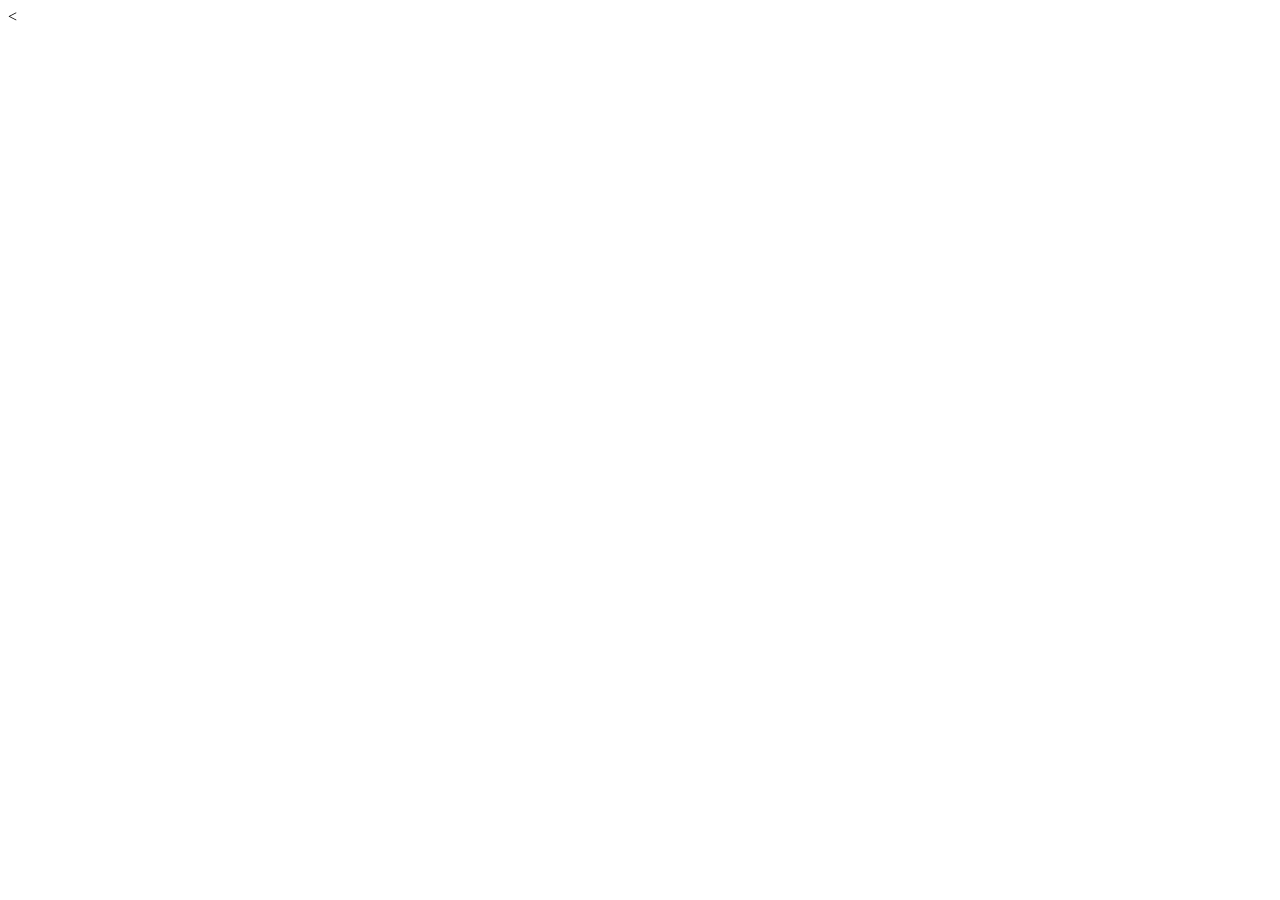
==== index.html @ f6101efd "project structure setup" ====
<!DOCTYPE html>
<html lang="en">
<head>
    <meta charset="UTF-8">
    <meta name="viewport" content="width=device-width, initial-scale=1.0">
    <title>Document</title>
</head>
<body>

    <

</body>
</html>
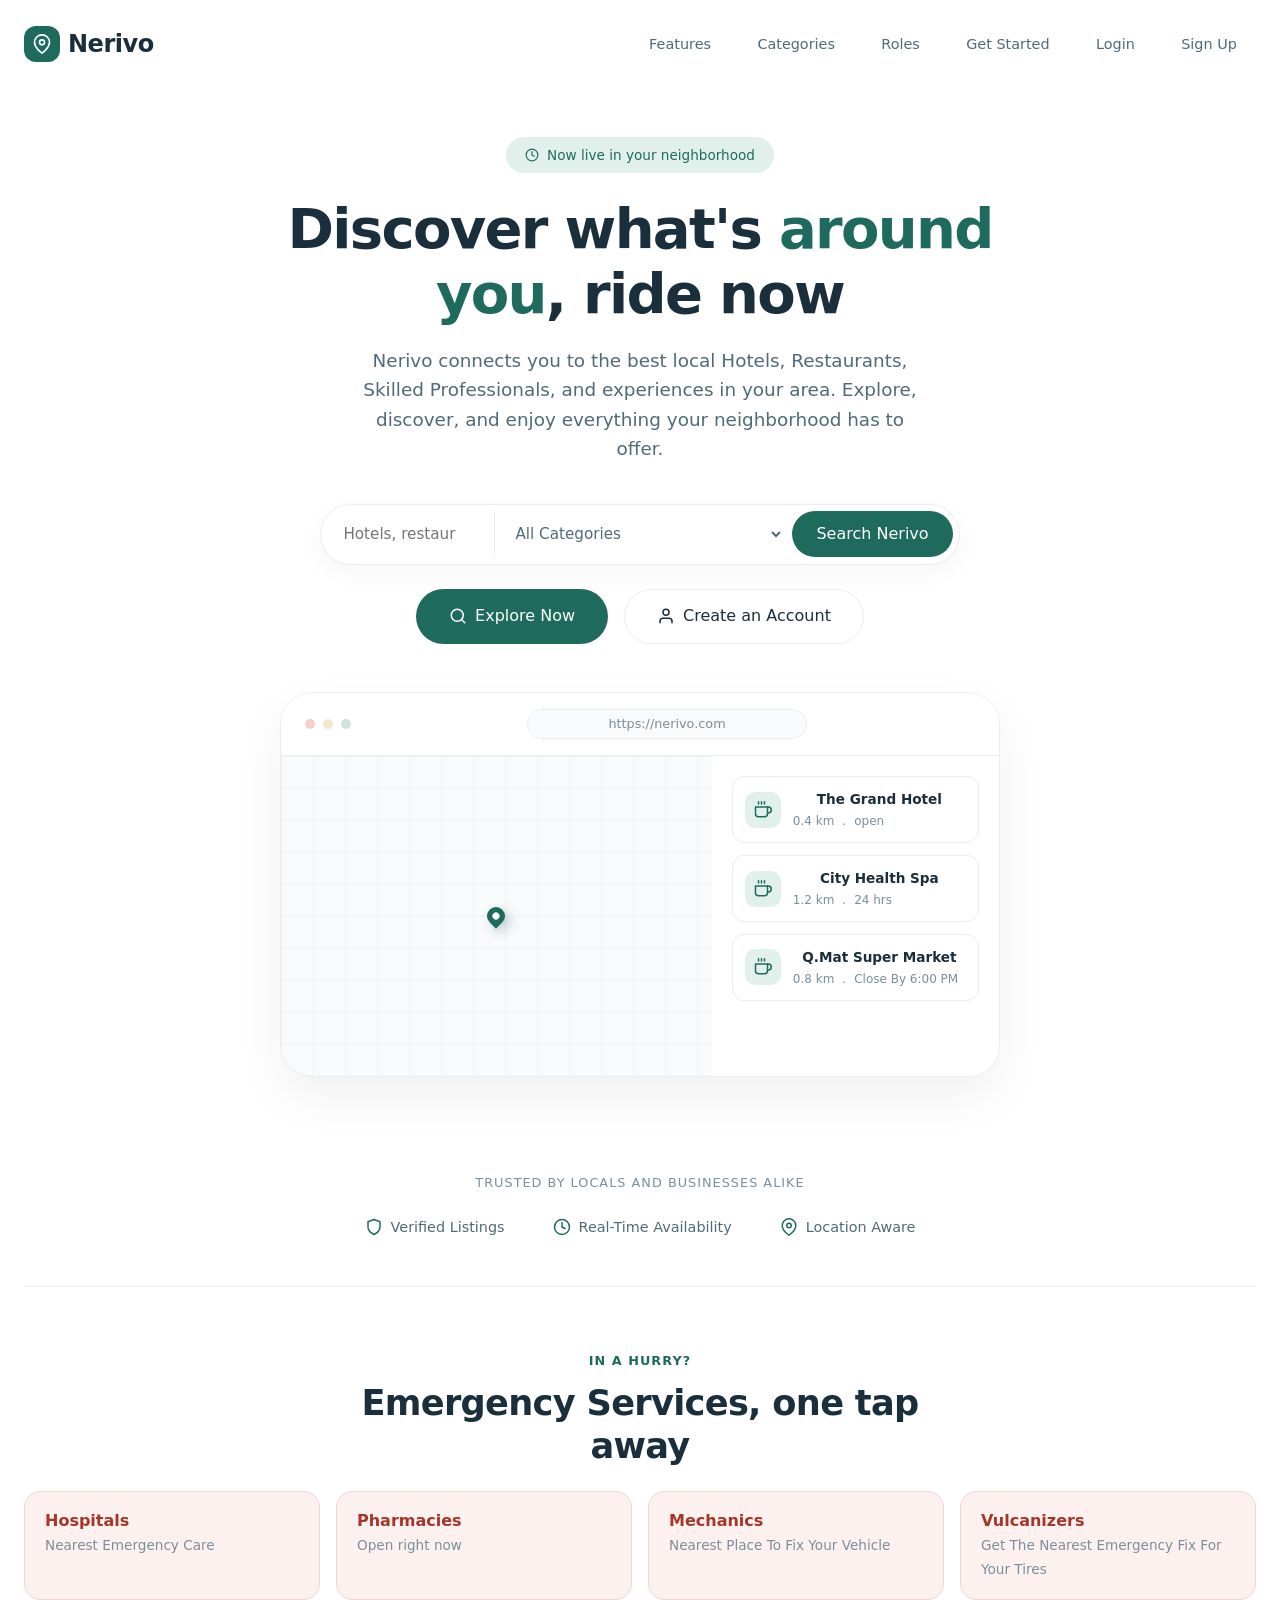
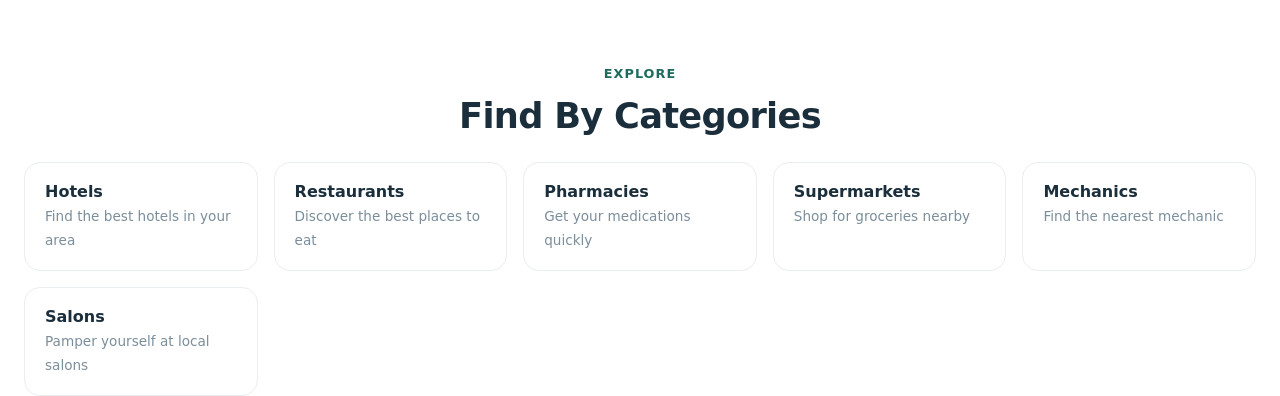
==== commit cba39670: "hero index html added" ====
--- a/index.html
+++ b/index.html
@@ -3,11 +3,334 @@
 <head>
     <meta charset="UTF-8">
     <meta name="viewport" content="width=device-width, initial-scale=1.0">
-    <title>Document</title>
+    <title>Nerivo-Home</title>
+    <link rel="stylesheet" href="./css/base.css">
+<link rel="stylesheet" href="./css/customer.css">
 </head>
 <body>
 
-    <
+<a href="#main-content" class="skip-link">Skip to main content</a>
+
+    <!-- navigation which has: logo, features, roles, get started, login/ signUp-->
+
+<div class="app-wrapper">
+
+    <!-- === header ===== -->
+<header class="top-bar">
+    <div class="brand">
+        
+        <div class="brand-icon" aria-hidden="true">
+            <svg width="20" height="20" viewBox="0 0 24 24" fill="none" stroke="currentColor" stroke-width="2"
+            stroke-linecap="round" stroke-linejoin="round">
+            <path d="M21 10c0 7-9 13-9 13s-9-6-9-13a9 9 0 0 1 18 0z"></path>
+            <circle cx="12" cy="10" r="3"></circle>
+          </svg>
+        </div>
+        <div class="brand-text" aria-label="Company name">Nerivo</div>
+    </div>
+
+
+    <nav class="nav-links" aria-label="Main navigation">
+            <a href="#features" class="nav-link">Features</a>
+            <a href="#categories" class="nav-link">Categories</a>
+            <a href="#roles" class="nav-link">Roles</a>
+            <a href="#cta" class="nav-link">Get Started</a>
+            <a href="#login" class="nav-link">Login</a>
+            <a href="#register" class="nav-link">Sign Up</a>
+    </nav>
+</header>
+
+<main id="main-content">
+
+    <!--===== this hero: it contains ==== -->
+<section class="hero" aria-label="Main hero section">
+    <div class="hero-content">
+        <div class="hero-badge">
+            <!-- there will be svg icon here -->
+             <svg width="14" height="14" viewBox="0 0 24 24" fill="none" stroke="currentColor" stroke-width="2"
+              stroke-linecap="round" stroke-linejoin="round" aria-hidden="true">
+              <circle cx="12" cy="12" r="10"></circle>
+              <path d="M12 6v6l4 2"></path>
+            </svg>
+
+            Now live in your neighborhood
+        </div>
+
+        <h1 id="hero-heading" class="hero-title">
+            Discover what's <span class="highlight">around you</span>, ride now
+        </h1>
+
+        <p class="hero-subtitle">
+            Nerivo connects you to the best local Hotels, Restaurants, Skilled Professionals, and experiences in your area. Explore, discover, and enjoy everything your neighborhood has to offer.
+        </p>
+
+        <form action="" class="search-bar" role="search" aria-label="search nearby places">
+          <label for="search-input" class="sr-only">What are you looking for?</label>
+            <input type="search" id="q" placeholder="Hotels, restaurants, Mechanics..." aria-label="Search for places">
+            <label for="category" class="sr-only">Category</label>
+            <select id="cat" name="category" aria-label="Select a category">
+                <option value="">All Categories</option>
+                <option value="hotels">Hotels</option>
+                <option value="restaurants">Restaurants</option>
+                <option value="pharmacies">Pharmacies</option>
+                <option value="supermarkets">Supermarkets</option>
+                <option value="Mechanics">Mechanics/ Vulcanizers</option>
+                <option value="salon">Salons</option>
+<option value="Electricians">Electricians</option>
+<option value="Plumbers">Plumbers</option>
+<option value="AC-Technicians">AC Technicians</option>
+<option value="Generator-Technicians">Generator Technicians</option>
+<option value="Phone-Computer-Technicians">Phone & Computer Technicians</option>
+<option value="Tilers">Tilers</option>
+<option value="Cleaners-Services">Cleaners Services</option>
+            </select>
+            <button type="submit">Search Nerivo</button>
+        </form>
+
+        <div class="hero-actions">
+            <a href="#" class="btn-hero primary">
+
+                <!-- svg icon -->
+<svg width="18" height="18" viewBox="0 0 24 24" fill="none" stroke="currentColor" stroke-width="2"
+                stroke-linecap="round" stroke-linejoin="round" aria-hidden="true">
+                <circle cx="11" cy="11" r="8"></circle>
+                <line x1="21" y1="21" x2="16.65" y2="16.65"></line>
+              </svg>
+
+                 Explore Now
+            </a>
+
+            <a href="register.html" class="btn-hero secondary">
+
+                <!-- svg icon -->
+<svg width="18" height="18" viewBox="0 0 24 24" fill="none" stroke="currentColor" stroke-width="2"
+                stroke-linecap="round" stroke-linejoin="round" aria-hidden="true">
+                <path d="M20 21v-2a4 4 0 0 0-4-4H8a4 4 0 0 0-4 4v2"></path>
+                <circle cx="12" cy="7" r="4"></circle>
+              </svg>
+
+                 Create an Account
+            </a>
+        </div>
+
+        <!-- hero preview -->
+
+        <div class="hero-preview" aria-label="App Preview showing map and results">
+
+<div class="preview-header">
+    <span class="preview-dot red"></span>
+    <span class="preview-dot yellow"></span>
+    <span class="preview-dot green"></span>
+    <span class="preview-url">https://nerivo.com</span>
+</div>
+
+<div class="preview-body">
+
+    <div class="preview-map" role="img" aria-label="Map showing nearby places">
+
+        <div class="pin" aria-label="Selected location"></div>
+    </div>
+
+    <div class="preview-list">
+
+        <div class="preview-card">
+
+            <div class="preview-card-icon">
+                <!-- svg icon -->
+                 <svg viewBox="0 0 24 24" fill="none" stroke="currentColor" stroke-width="2" stroke-linecap="round"
+                    stroke-linejoin="round">
+                    <path d="M18 8h1a4 4 0 0 1 0 8h-1"></path>
+                    <path d="M2 8h16v9a4 4 0 0 1-4 4H6a4 4 0 0 1-4-4V8z"></path>
+                    <line x1="6" y1="1" x2="6" y2="4"></line>
+                    <line x1="10" y1="1" x2="10" y2="4"></line>
+                    <line x1="14" y1="1" x2="14" y2="4"></line>
+                  </svg>
+
+                
+            </div>
+
+            <div class="preview-card-text">
+                <div class="preview-card-title">The Grand Hotel</div>
+                <div class="preview-card-meta">
+                    <span>0.4 km</span>
+                    <span>.</span>
+                    <span>open</span>
+                </div>
+            </div>
+        </div>
+        <div class="preview-card">
+
+            <div class="preview-card-icon">
+                <!-- svg icon -->
+                 <svg viewBox="0 0 24 24" fill="none" stroke="currentColor" stroke-width="2" stroke-linecap="round"
+                    stroke-linejoin="round">
+                    <path d="M18 8h1a4 4 0 0 1 0 8h-1"></path>
+                    <path d="M2 8h16v9a4 4 0 0 1-4 4H6a4 4 0 0 1-4-4V8z"></path>
+                    <line x1="6" y1="1" x2="6" y2="4"></line>
+                    <line x1="10" y1="1" x2="10" y2="4"></line>
+                    <line x1="14" y1="1" x2="14" y2="4"></line>
+                  </svg>
+
+                
+            </div>
+
+            <div class="preview-card-text">
+                <div class="preview-card-title">City Health Spa</div>
+                <div class="preview-card-meta">
+                    <span>1.2 km</span>
+                    <span>.</span>
+                    <span>24 hrs</span>
+                </div>
+            </div>
+        </div>
+        <div class="preview-card">
+
+            <div class="preview-card-icon">
+                <!-- svg icon -->
+                 <svg viewBox="0 0 24 24" fill="none" stroke="currentColor" stroke-width="2" stroke-linecap="round"
+                    stroke-linejoin="round">
+                    <path d="M18 8h1a4 4 0 0 1 0 8h-1"></path>
+                    <path d="M2 8h16v9a4 4 0 0 1-4 4H6a4 4 0 0 1-4-4V8z"></path>
+                    <line x1="6" y1="1" x2="6" y2="4"></line>
+                    <line x1="10" y1="1" x2="10" y2="4"></line>
+                    <line x1="14" y1="1" x2="14" y2="4"></line>
+                  </svg>
+
+                
+            </div>
+
+            <div class="preview-card-text">
+                <div class="preview-card-title">Q.Mat Super Market</div>
+                <div class="preview-card-meta">
+                    <span>0.8 km</span>
+                    <span>.</span>
+                    <span>Close By 6:00 PM</span>
+                </div>
+            </div>
+        </div>
+    </div>
+</div>
+</div>
+</section>
+
+
+
+    <!-- this line contains: the guarantee from the app to the user-->
+
+<section class="trust-bar" aria-label="Trust indicators">
+
+    <p class="trust-label">Trusted by Locals and Businesses alike</p>
+
+    <div class="trust-items">
+        <div class="trust-item">
+            <!-- svg here -->
+<svg width="18" height="18" viewBox="0 0 24 24" fill="none" stroke="currentColor" stroke-width="2"
+              stroke-linecap="round" stroke-linejoin="round" aria-hidden="true">
+              <path d="M12 22s8-4 8-10V5l-8-3-8 3v7c0 6 8 10 8 10z"></path>
+            </svg>
+
+            Verified Listings
+        </div>
+    <div class="trust-item">
+        <!-- svg here -->
+<svg width="18" height="18" viewBox="0 0 24 24" fill="none" stroke="currentColor" stroke-width="2"
+              stroke-linecap="round" stroke-linejoin="round" aria-hidden="true">
+              <circle cx="12" cy="12" r="10"></circle>
+              <polyline points="12 6 12 12 16 14"></polyline>
+            </svg>
+
+         Real-Time Availability
+    </div>
+    <div class="trust-item">
+        <!-- svg here -->
+<svg width="18" height="18" viewBox="0 0 24 24" fill="none" stroke="currentColor" stroke-width="2"
+              stroke-linecap="round" stroke-linejoin="round" aria-hidden="true">
+              <path d="M21 10c0 7-9 13-9 13s-9-6-9-13a9 9 0 0 1 18 0z"></path>
+              <circle cx="12" cy="10" r="3"></circle>
+            </svg>
+
+         Location Aware
+    </div>
+
+    </div>
+</section>
+
+<section class="quick" aria-labeledby="emag-heading">
+
+<div class="section-header" style="margin-bottom: 1.5rem;">
+   <p class="section-eyebrow">In a hurry?</p>
+    <h2 class="section-title" id="emag-heading">Emergency Services, one tap away</h2>
+
+</div>
+<div class="tiles">
+<a href="#" class="tile urgent">
+    <strong>Hospitals</strong> <span>Nearest Emergency Care</span>
+</a>
+<a href="#" class="tile urgent">
+    <strong>Pharmacies</strong> <span>Open right now</span>
+</a>
+
+<a href="#" class="tile urgent">
+    <strong>Mechanics</strong> <span>Nearest Place To Fix Your Vehicle</span>
+</a>
+
+<a href="#" class="tile urgent">
+    <strong>Vulcanizers</strong> <span>Get The Nearest Emergency Fix For Your Tires</span>
+</a>
+</div>
+
+</section>
+
+<section class="quick" id="Categories" aria-labeledby="cat-heading">
+
+    <div class="section-header" style="margin-bottom: 1.5rem;">
+        <p class="section-eyebrow">Explore</p>
+        <h2 class="section-title" id="cat-heading">Find By Categories</h2>
+    </div>
+
+    <div class="tiles">
+        
+        <a href="#" class="tile">
+            <strong>Hotels</strong> <span>Find the best hotels in your area</span>
+        </a>
+        <a href="#" class="tile">
+            <strong>Restaurants</strong> <span>Discover the best places to eat</span>
+        </a>
+
+        <a href="#" class="tile">
+            <strong>Pharmacies</strong> <span>Get your medications quickly</span>
+        </a>
+
+        <a href="#" class="tile">
+            <strong>Supermarkets</strong> <span>Shop for groceries nearby</span>
+        </a>
+
+        <a href="#" class="tile">
+            <strong>Mechanics</strong> <span>Find the nearest mechanic</span>
+        </a>
+
+        <a href="#" class="tile">
+            <strong>Salons</strong> <span>Pamper yourself at local salons</span>
+        </a>
+    </div>
+</section>
+
+    <!-- the nextsection of this app contains all the features  -->
+
+    <!-- the next section contains who the app is for -->
+
+    <!-- the next section contains the news letter signup -->
+
+<!-- the next section contains the footer -->
+
+</main>
+
+
+</div>
+
+
+
+
 
 </body>
 </html>
--- a/css/base.css
+++ b/css/base.css
@@ -0,0 +1,225 @@
+/* ---------- DESIGN TOKENS ---------- */
+:root {
+  --bg: #ffffff;
+  --surface: #f9fafb;
+  --surface-elevated: #ffffff;
+  --border-light: #e9eef2;
+  --text-primary: #1a2e3b;
+  --text-secondary: #4f6b7a;
+  --text-muted: #7b8e9b;
+  --accent: #1e6b5e;
+  --accent-soft: #e2f0ec;
+  --accent-hover: #155a4e;
+  --accent-very-soft: #f0f7f5;
+  --focus-ring: #1e6b5e;
+  --shadow-sm: 0 4px 12px rgba(0, 0, 0, 0.02), 0 1px 3px rgba(0, 0, 0, 0.03);
+  --shadow-md: 0 8px 24px rgba(0, 0, 0, 0.04);
+  --shadow-lg: 0 20px 48px rgba(0, 0, 0, 0.06);
+  --radius-md: 16px;
+  --radius-lg: 24px;
+  --radius-xl: 32px;
+  --radius-pill: 40px;
+  --font-sans: 'Inter', system-ui, -apple-system, BlinkMacSystemFont, 'Segoe UI', Roboto, Helvetica, Arial, sans-serif;
+  --transition: 0.2s ease;
+}
+
+* {
+  margin: 0;
+  padding: 0;
+  box-sizing: border-box;
+}
+
+html {
+  scroll-behavior: smooth;
+}
+
+body {
+  font-family: var(--font-sans);
+  background: var(--bg);
+  color: var(--text-primary);
+  line-height: 1.5;
+  -webkit-font-smoothing: antialiased;
+}
+
+.app-wrapper {
+  max-width: 1280px;
+  margin: 0 auto;
+  padding: 0 1.5rem;
+}
+
+.skip-link {
+  position: absolute;
+  top: -100px;
+  left: 1rem;
+  background: var(--accent);
+  color: white;
+  padding: 0.75rem 1.5rem;
+  border-radius: var(--radius-pill);
+  font-weight: 500;
+  z-index: 100;
+  transition: top 0.2s;
+}
+.skip-link:focus {
+  top: 1rem;
+}
+
+/* ---------- HEADER ---------- */
+.top-bar {
+  display: flex;
+  align-items: center;
+  justify-content: space-between;
+  flex-wrap: wrap;
+  gap: 1rem;
+  padding: 1.5rem 0;
+  position: relative;
+  z-index: 10;
+}
+
+.brand {
+  display: flex;
+  align-items: center;
+  gap: 0.5rem;
+}
+
+.brand-icon {
+  width: 36px;
+  height: 36px;
+  background: var(--accent);
+  border-radius: 12px;
+  display: flex;
+  align-items: center;
+  justify-content: center;
+  color: white;
+}
+
+.brand-text {
+  font-size: 1.5rem;
+  font-weight: 600;
+  letter-spacing: -0.02em;
+  color: var(--text-primary);
+}
+
+.nav-links {
+  display: flex;
+  align-items: center;
+  gap: 0.5rem;
+}
+
+@media (max-width: 600px) {
+  .nav-links .nav-link { display: none; }
+}
+
+.nav-link {
+  padding: 0.6rem 1.2rem;
+  border-radius: var(--radius-pill);
+  font-size: 0.9rem;
+  font-weight: 500;
+  color: var(--text-secondary);
+  text-decoration: none;
+  transition: var(--transition);
+}
+
+.nav-link:hover {
+  background: var(--surface);
+  color: var(--text-primary);
+}
+
+.btn-nav {
+  padding: 0.6rem 1.4rem;
+  border-radius: var(--radius-pill);
+  font-size: 0.9rem;
+  font-weight: 500;
+  border: 1px solid var(--border-light);
+  background: var(--surface-elevated);
+  color: var(--text-primary);
+  text-decoration: none;
+  transition: var(--transition);
+  cursor: pointer;
+  font-family: inherit;
+}
+
+.btn-nav.primary {
+  background: var(--accent);
+  border-color: var(--accent);
+  color: white;
+}
+
+.btn-nav.primary:hover {
+  background: var(--accent-hover);
+}
+
+/* ---------- FOOTER ---------- */
+.footer {
+  padding: 3rem 0 2rem;
+  border-top: 1px solid var(--border-light);
+}
+
+.footer-content {
+  display: flex;
+  justify-content: space-between;
+  align-items: center;
+  flex-wrap: wrap;
+  gap: 1.5rem;
+}
+
+.footer-brand {
+  display: flex;
+  align-items: center;
+  gap: 0.5rem;
+}
+
+.footer-brand .brand-icon {
+  width: 28px;
+  height: 28px;
+  border-radius: 9px;
+}
+
+.footer-brand .brand-icon svg {
+  width: 16px;
+  height: 16px;
+}
+
+.footer-brand .brand-text {
+  font-size: 1.1rem;
+}
+
+.footer-links {
+  display: flex;
+  gap: 1.5rem;
+  flex-wrap: wrap;
+}
+
+.footer-link {
+  font-size: 0.85rem;
+  color: var(--text-muted);
+  text-decoration: none;
+  transition: var(--transition);
+}
+
+.footer-link:hover {
+  color: var(--text-primary);
+}
+
+.footer-copy {
+  font-size: 0.8rem;
+  color: var(--text-muted);
+}
+
+/* ---------- ACCESSIBILITY ---------- */
+:focus-visible {
+  outline: 2px solid var(--focus-ring);
+  outline-offset: 2px;
+  border-radius: 4px;
+}
+
+.sr-only {
+  position: absolute;
+  width: 1px;
+  height: 1px;
+  padding: 0;
+  margin: -1px;
+  overflow: hidden;
+  clip: rect(0, 0, 0, 0);
+  white-space: nowrap;
+  border: 0;
+}
--- a/css/customer.css
+++ b/css/customer.css
@@ -0,0 +1,583 @@
+/* ---------- HERO ---------- */
+.hero {
+  padding: 3rem 0 4rem;
+  text-align: center;
+  position: relative;
+  overflow: hidden;
+}
+
+.hero-content {
+  max-width: 720px;
+  margin: 0 auto;
+}
+
+.hero-badge {
+  display: inline-flex;
+  align-items: center;
+  gap: 0.5rem;
+  background: var(--accent-soft);
+  color: var(--accent);
+  padding: 0.5rem 1.2rem;
+  border-radius: var(--radius-pill);
+  font-size: 0.85rem;
+  font-weight: 500;
+  margin-bottom: 1.5rem;
+}
+
+.hero-badge svg {
+  flex-shrink: 0;
+}
+
+.hero-title {
+  font-size: clamp(2.2rem, 5vw, 3.5rem);
+  font-weight: 700;
+  line-height: 1.15;
+  letter-spacing: -0.03em;
+  color: var(--text-primary);
+  margin-bottom: 1.25rem;
+}
+
+.hero-title .highlight {
+  color: var(--accent);
+  position: relative;
+}
+
+.hero-subtitle {
+  font-size: 1.15rem;
+  color: var(--text-secondary);
+  max-width: 560px;
+  margin: 0 auto 2.5rem;
+  line-height: 1.6;
+}
+
+.hero-actions {
+  display: flex;
+  gap: 1rem;
+  justify-content: center;
+  flex-wrap: wrap;
+  margin-bottom: 3rem;
+}
+
+.btn-hero {
+  padding: 0.9rem 2rem;
+  border-radius: var(--radius-pill);
+  font-size: 1rem;
+  font-weight: 500;
+  text-decoration: none;
+  transition: var(--transition);
+  cursor: pointer;
+  font-family: inherit;
+  display: inline-flex;
+  align-items: center;
+  gap: 0.5rem;
+  border: 1px solid transparent;
+}
+
+.btn-hero.primary {
+  background: var(--accent);
+  color: white;
+}
+
+.btn-hero.primary:hover {
+  background: var(--accent-hover);
+  transform: translateY(-1px);
+  box-shadow: 0 8px 20px rgba(30, 107, 94, 0.2);
+}
+
+.btn-hero.secondary {
+  background: var(--surface-elevated);
+  color: var(--text-primary);
+  border-color: var(--border-light);
+}
+
+.btn-hero.secondary:hover {
+  border-color: var(--accent-soft);
+  background: var(--surface);
+}
+
+/* hero preview card */
+.hero-preview {
+  max-width: 960px;
+  margin: 0 auto;
+  background: var(--surface);
+  border-radius: var(--radius-xl);
+  border: 1px solid var(--border-light);
+  box-shadow: var(--shadow-lg);
+  overflow: hidden;
+  position: relative;
+}
+
+.preview-header {
+  display: flex;
+  align-items: center;
+  gap: 0.5rem;
+  padding: 1rem 1.5rem;
+  background: var(--surface-elevated);
+  border-bottom: 1px solid var(--border-light);
+}
+
+.preview-dot {
+  width: 10px;
+  height: 10px;
+  border-radius: 50%;
+}
+
+.preview-dot.red { background: #f5d0cc; }
+.preview-dot.yellow { background: #f5e6cc; }
+.preview-dot.green { background: #cde3dc; }
+
+.preview-url {
+  flex: 1;
+  text-align: center;
+  font-size: 0.8rem;
+  color: var(--text-muted);
+  background: var(--surface);
+  padding: 0.3rem 1rem;
+  border-radius: var(--radius-pill);
+  border: 1px solid var(--border-light);
+  max-width: 280px;
+  margin: 0 auto;
+}
+
+.preview-body {
+  display: grid;
+  grid-template-columns: 1.2fr 0.8fr;
+  min-height: 320px;
+}
+
+@media (max-width: 700px) {
+  .preview-body {
+    grid-template-columns: 1fr;
+  }
+}
+
+.preview-map {
+  background: linear-gradient(145deg, #eef3f0 0%, #e2eae6 100%);
+  background-image: 
+    linear-gradient(rgba(30, 107, 94, 0.05) 1px, transparent 1px),
+    linear-gradient(90deg, rgba(30, 107, 94, 0.05) 1px, transparent 1px);
+  background-size: 32px 32px;
+  display: flex;
+  align-items: center;
+  justify-content: center;
+  position: relative;
+  min-height: 280px;
+}
+
+.preview-map .pin {
+  background: var(--accent);
+  width: 18px;
+  height: 18px;
+  border-radius: 50% 50% 50% 0;
+  transform: rotate(-45deg);
+  box-shadow: 0 6px 12px rgba(30, 107, 94, 0.3);
+  position: relative;
+}
+
+.preview-map .pin::after {
+  content: '';
+  display: block;
+  width: 7px;
+  height: 7px;
+  background: white;
+  border-radius: 50%;
+  position: absolute;
+  top: 50%;
+  left: 50%;
+  transform: translate(-50%, -50%);
+}
+
+.preview-list {
+  padding: 1.25rem;
+  display: flex;
+  flex-direction: column;
+  gap: 0.75rem;
+  background: var(--surface-elevated);
+}
+
+.preview-card {
+  display: flex;
+  gap: 0.75rem;
+  align-items: center;
+  padding: 0.75rem;
+  border-radius: 12px;
+  border: 1px solid var(--border-light);
+  background: var(--surface-elevated);
+}
+
+.preview-card-icon {
+  width: 36px;
+  height: 36px;
+  border-radius: 10px;
+  background: var(--accent-soft);
+  display: flex;
+  align-items: center;
+  justify-content: center;
+  color: var(--accent);
+  flex-shrink: 0;
+}
+
+.preview-card-icon svg {
+  width: 18px;
+  height: 18px;
+}
+
+.preview-card-text {
+  flex: 1;
+  min-width: 0;
+}
+
+.preview-card-title {
+  font-size: 0.85rem;
+  font-weight: 600;
+  color: var(--text-primary);
+  white-space: nowrap;
+  overflow: hidden;
+  text-overflow: ellipsis;
+}
+
+.preview-card-meta {
+  font-size: 0.75rem;
+  color: var(--text-muted);
+  display: flex;
+  gap: 0.5rem;
+  margin-top: 0.15rem;
+}
+
+.preview-card-meta span {
+  display: flex;
+  align-items: center;
+  gap: 0.2rem;
+}
+
+/* ---------- TRUST BAR ---------- */
+.trust-bar {
+  padding: 2rem 0 3rem;
+  border-bottom: 1px solid var(--border-light);
+}
+
+.trust-label {
+  text-align: center;
+  font-size: 0.8rem;
+  font-weight: 500;
+  text-transform: uppercase;
+  letter-spacing: 0.08em;
+  color: var(--text-muted);
+  margin-bottom: 1.5rem;
+}
+
+.trust-items {
+  display: flex;
+  justify-content: center;
+  align-items: center;
+  gap: 3rem;
+  flex-wrap: wrap;
+}
+
+.trust-item {
+  display: flex;
+  align-items: center;
+  gap: 0.5rem;
+  color: var(--text-secondary);
+  font-size: 0.9rem;
+  font-weight: 500;
+}
+
+.trust-item svg {
+  color: var(--accent);
+}
+
+/* ---------- FEATURES ---------- */
+.features {
+  padding: 5rem 0;
+}
+
+.section-header {
+  text-align: center;
+  max-width: 560px;
+  margin: 0 auto 3.5rem;
+}
+
+.section-eyebrow {
+  font-size: 0.8rem;
+  font-weight: 600;
+  text-transform: uppercase;
+  letter-spacing: 0.08em;
+  color: var(--accent);
+  margin-bottom: 0.75rem;
+}
+
+.section-title {
+  font-size: clamp(1.6rem, 3.5vw, 2.2rem);
+  font-weight: 700;
+  letter-spacing: -0.02em;
+  color: var(--text-primary);
+  margin-bottom: 1rem;
+  line-height: 1.2;
+}
+
+.section-subtitle {
+  font-size: 1rem;
+  color: var(--text-secondary);
+  line-height: 1.6;
+}
+
+.features-grid {
+  display: grid;
+  grid-template-columns: repeat(3, 1fr);
+  gap: 1.5rem;
+}
+
+@media (max-width: 900px) {
+  .features-grid {
+    grid-template-columns: 1fr;
+    max-width: 480px;
+    margin: 0 auto;
+  }
+}
+
+.feature-card {
+  background: var(--surface-elevated);
+  border: 1px solid var(--border-light);
+  border-radius: var(--radius-lg);
+  padding: 2rem;
+  transition: var(--transition);
+}
+
+.feature-card:hover {
+  border-color: var(--accent-soft);
+  box-shadow: var(--shadow-md);
+  transform: translateY(-2px);
+}
+
+.feature-icon {
+  width: 48px;
+  height: 48px;
+  border-radius: 14px;
+  background: var(--accent-soft);
+  display: flex;
+  align-items: center;
+  justify-content: center;
+  color: var(--accent);
+  margin-bottom: 1.25rem;
+}
+
+.feature-title {
+  font-size: 1.1rem;
+  font-weight: 600;
+  color: var(--text-primary);
+  margin-bottom: 0.5rem;
+}
+
+.feature-desc {
+  font-size: 0.9rem;
+  color: var(--text-secondary);
+  line-height: 1.6;
+}
+
+/* ---------- ROLES ---------- */
+.roles {
+  padding: 4rem 0 5rem;
+  background: var(--surface);
+  border-radius: var(--radius-xl);
+  margin-bottom: 5rem;
+}
+
+.roles-grid {
+  display: grid;
+  grid-template-columns: repeat(3, 1fr);
+  gap: 1.5rem;
+  max-width: 1000px;
+  margin: 0 auto;
+  padding: 0 1.5rem;
+}
+
+@media (max-width: 900px) {
+  .roles-grid {
+    grid-template-columns: 1fr;
+    max-width: 420px;
+  }
+}
+
+.role-card {
+  background: var(--surface-elevated);
+  border: 1px solid var(--border-light);
+  border-radius: var(--radius-lg);
+  padding: 2rem 1.75rem;
+  text-align: center;
+  transition: var(--transition);
+}
+
+.role-card:hover {
+  border-color: var(--accent-soft);
+  box-shadow: var(--shadow-sm);
+}
+
+.role-icon {
+  width: 56px;
+  height: 56px;
+  border-radius: 18px;
+  background: var(--accent-soft);
+  display: flex;
+  align-items: center;
+  justify-content: center;
+  color: var(--accent);
+  margin: 0 auto 1.25rem;
+}
+
+.role-title {
+  font-size: 1.1rem;
+  font-weight: 600;
+  color: var(--text-primary);
+  margin-bottom: 0.5rem;
+}
+
+.role-desc {
+  font-size: 0.9rem;
+  color: var(--text-secondary);
+  line-height: 1.6;
+  margin-bottom: 1.5rem;
+}
+
+.role-btn {
+  display: inline-flex;
+  align-items: center;
+  gap: 0.4rem;
+  padding: 0.7rem 1.4rem;
+  border-radius: var(--radius-pill);
+  font-size: 0.85rem;
+  font-weight: 500;
+  text-decoration: none;
+  border: 1px solid var(--border-light);
+  background: var(--surface-elevated);
+  color: var(--text-primary);
+  transition: var(--transition);
+  font-family: inherit;
+  cursor: pointer;
+}
+
+.role-btn:hover {
+  border-color: var(--accent-soft);
+  background: var(--surface);
+}
+
+.role-btn.primary {
+  background: var(--accent);
+  border-color: var(--accent);
+  color: white;
+}
+
+.role-btn.primary:hover {
+  background: var(--accent-hover);
+}
+
+/* ---------- CTA ---------- */
+.cta {
+  padding: 0 0 5rem;
+}
+
+.cta-box {
+  background: linear-gradient(135deg, #1a2e3b 0%, #1e3d3a 100%);
+  border-radius: var(--radius-xl);
+  padding: 3.5rem 2rem;
+  text-align: center;
+  color: white;
+  position: relative;
+  overflow: hidden;
+}
+
+.cta-box::before {
+  content: '';
+  position: absolute;
+  top: -50%;
+  right: -20%;
+  width: 400px;
+  height: 400px;
+  background: radial-gradient(circle, rgba(30, 107, 94, 0.3) 0%, transparent 70%);
+  border-radius: 50%;
+}
+
+.cta-title {
+  font-size: clamp(1.6rem, 3.5vw, 2.2rem);
+  font-weight: 700;
+  letter-spacing: -0.02em;
+  margin-bottom: 1rem;
+  position: relative;
+}
+
+.cta-subtitle {
+  font-size: 1rem;
+  color: rgba(255, 255, 255, 0.75);
+  max-width: 480px;
+  margin: 0 auto 2rem;
+  line-height: 1.6;
+  position: relative;
+}
+
+.cta-actions {
+  display: flex;
+  gap: 1rem;
+  justify-content: center;
+  flex-wrap: wrap;
+  position: relative;
+}
+
+.btn-cta {
+  padding: 0.9rem 2rem;
+  border-radius: var(--radius-pill);
+  font-size: 1rem;
+  font-weight: 500;
+  text-decoration: none;
+  transition: var(--transition);
+  cursor: pointer;
+  font-family: inherit;
+  display: inline-flex;
+  align-items: center;
+  gap: 0.5rem;
+  border: 1px solid transparent;
+}
+
+.btn-cta.primary {
+  background: white;
+  color: var(--text-primary);
+}
+
+.btn-cta.primary:hover {
+  background: var(--accent-soft);
+}
+
+.btn-cta.secondary {
+  background: transparent;
+  color: white;
+  border-color: rgba(255, 255, 255, 0.25);
+}
+
+.btn-cta.secondary:hover {
+  border-color: rgba(255, 255, 255, 0.5);
+  background: rgba(255, 255, 255, 0.05);
+}
+
+
+/* ---------- HOME ADDITIONS ---------- */
+.search-bar{display:flex;gap:.5rem;max-width:640px;margin:0 auto 1.5rem;padding:.4rem;background:var(--surface-elevated);border:1px solid var(--border-light);border-radius:var(--radius-pill);box-shadow:var(--shadow-md)}
+.search-bar input,.search-bar select{border:0;background:none;font:inherit;font-size:.95rem;padding:.7rem 1rem;color:var(--text-primary);min-width:0}
+.search-bar input{flex:1}
+.search-bar select{border-left:1px solid var(--border-light);color:var(--text-secondary)}
+.search-bar button{border:0;cursor:pointer;font:inherit;font-weight:500;padding:.7rem 1.5rem;border-radius:var(--radius-pill);background:var(--accent);color:#fff}
+.search-bar button:hover{background:var(--accent-hover)}
+@media(max-width:600px){.search-bar{flex-wrap:wrap;border-radius:var(--radius-lg)}.search-bar select{border-left:0}.search-bar button{width:100%}}
+.quick{padding:4rem 0 0}
+.tiles{display:grid;grid-template-columns:repeat(auto-fit,minmax(200px,1fr));gap:1rem}
+.tile{display:block;text-decoration:none;color:var(--text-primary);background:var(--surface-elevated);border:1px solid var(--border-light);border-radius:var(--radius-md);padding:1.1rem 1.25rem;transition:var(--transition)}
+.tile:hover{border-color:var(--accent);transform:translateY(-2px);box-shadow:var(--shadow-md)}
+.tile strong{display:block;font-weight:600}
+.tile span{font-size:.85rem;color:var(--text-muted)}
+.tile.urgent{background:#fdf1ef;border-color:#f3d5d0}
+.tile.urgent strong{color:#a5372a}
+.soon{display:inline-block;margin-left:.4rem;padding:.1rem .6rem;border-radius:var(--radius-pill);background:var(--accent-soft);color:var(--accent);font-size:.7rem;font-weight:600;vertical-align:middle}
+.steps{display:grid;grid-template-columns:repeat(3,1fr);gap:1.5rem;counter-reset:s}
+@media(max-width:900px){.steps{grid-template-columns:1fr}}
+.step{counter-increment:s;padding:1.5rem;border-left:2px solid var(--accent-soft)}
+.step::before{content:counter(s);display:grid;place-items:center;width:32px;height:32px;border-radius:50%;background:var(--accent);color:#fff;font-weight:600;margin-bottom:.75rem}
+.step h3{font-size:1.05rem;margin-bottom:.4rem}
+.step p{font-size:.9rem;color:var(--text-secondary)}
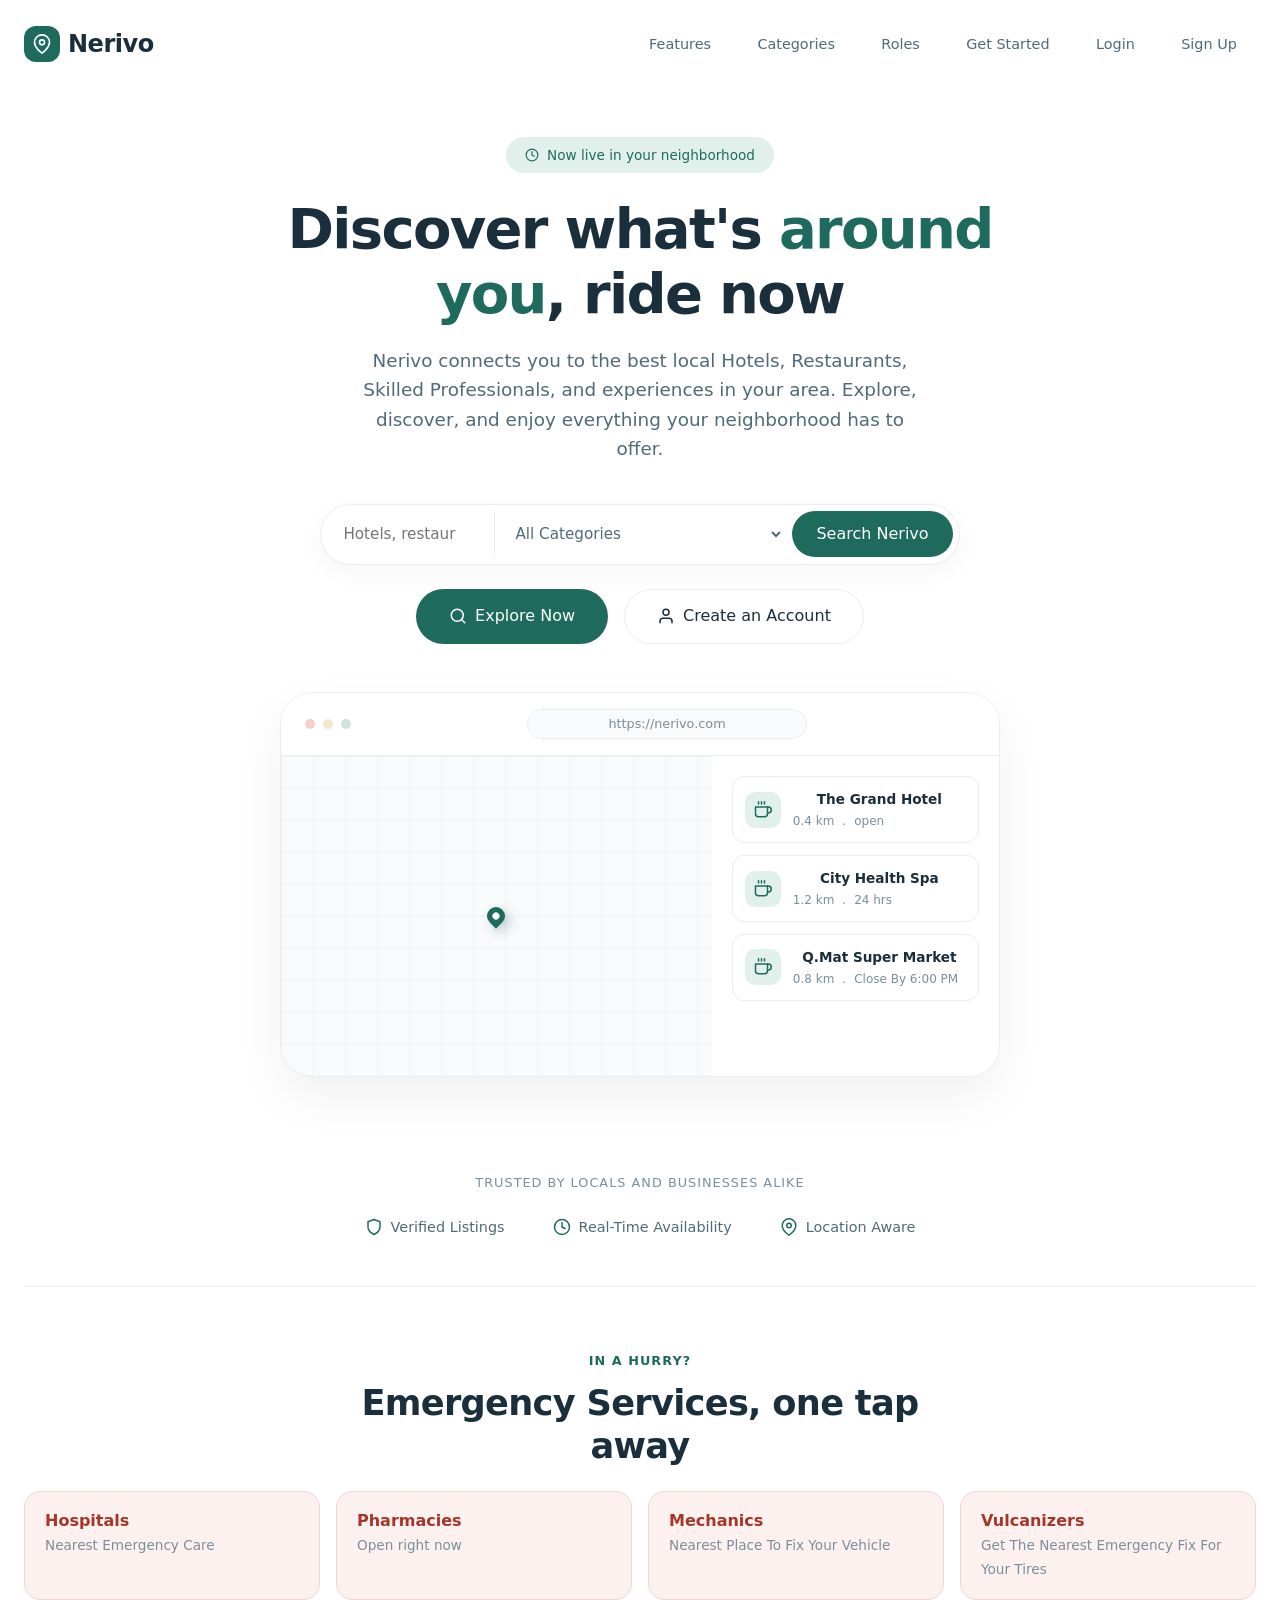
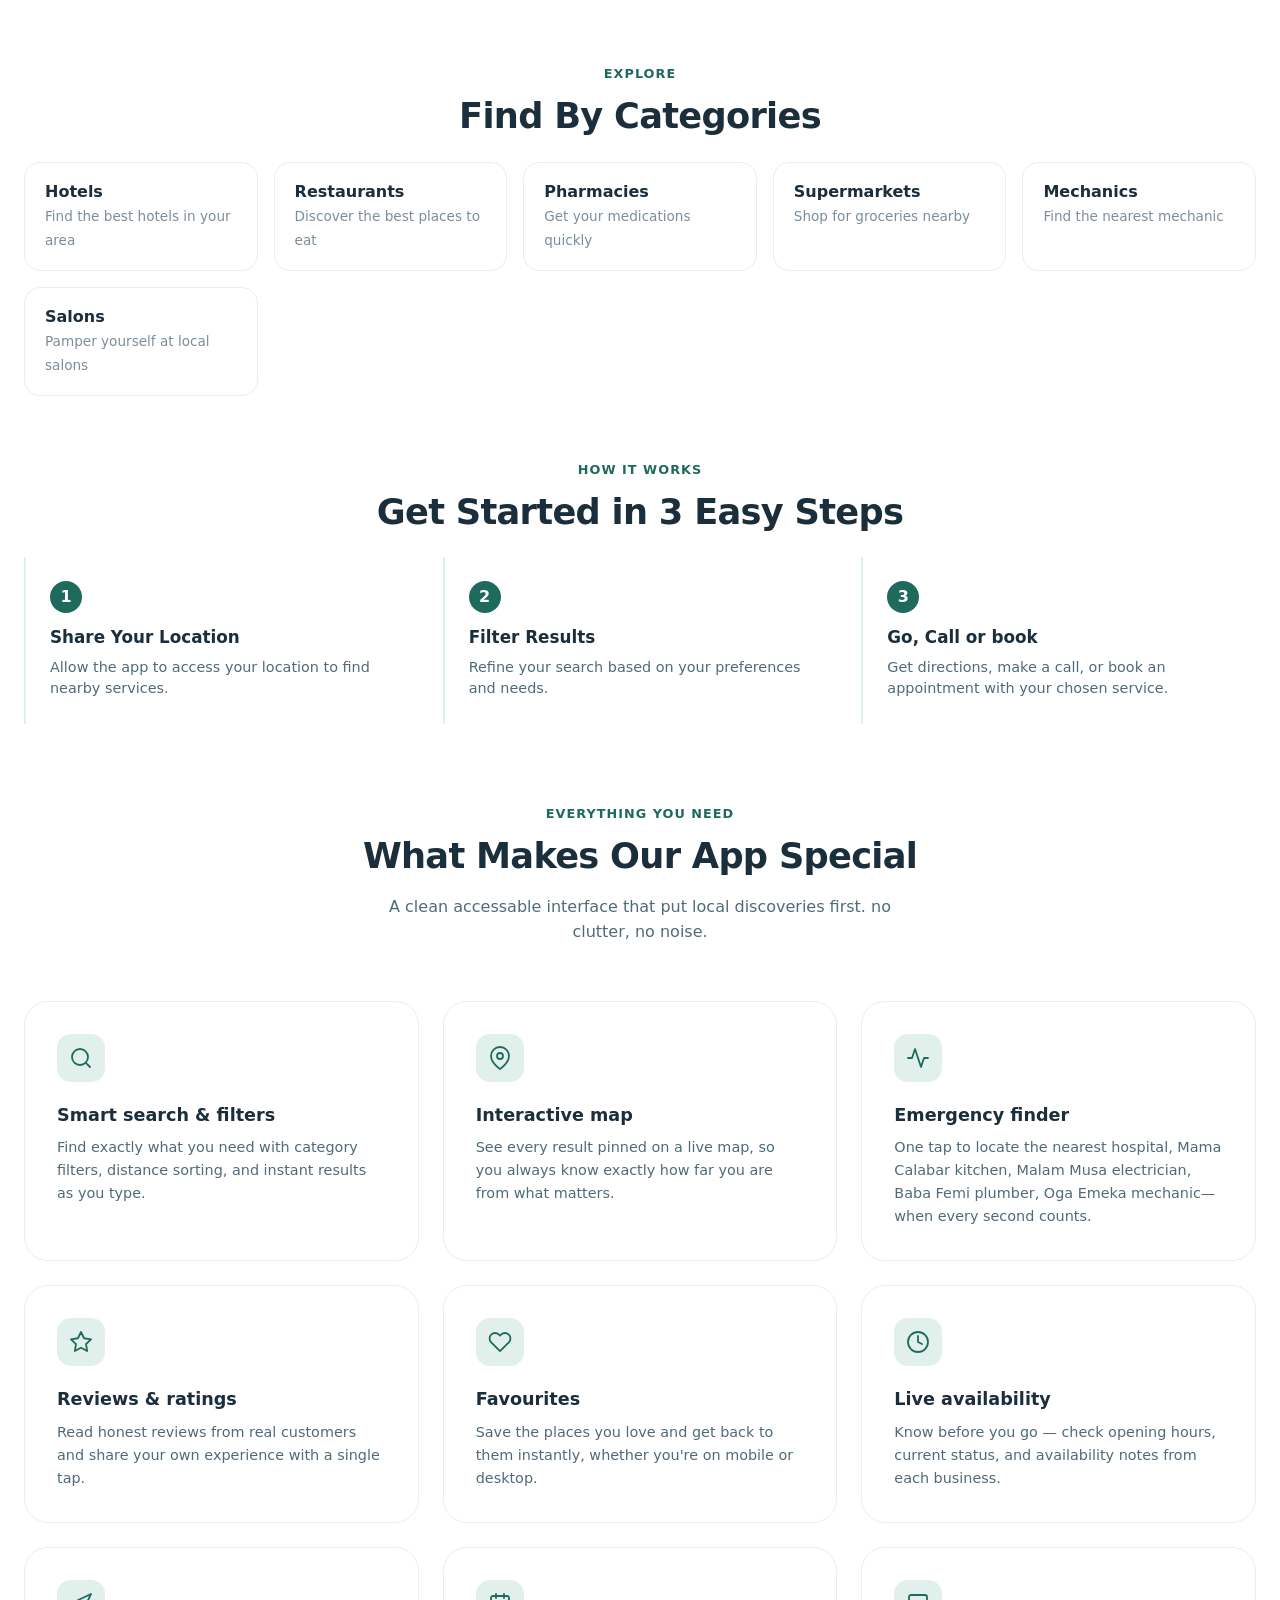
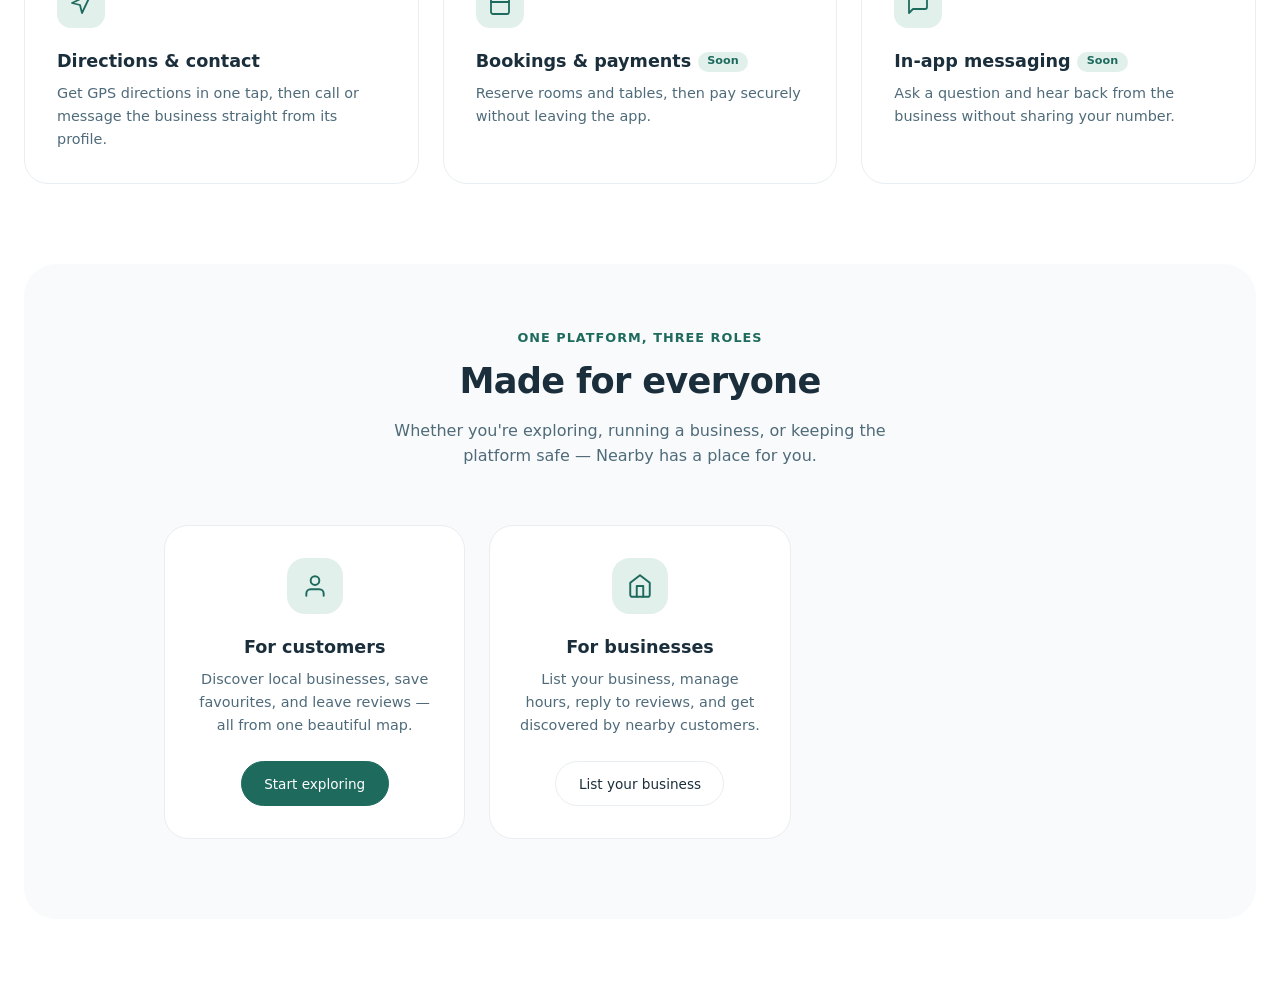
==== commit 80674235: "I just finished the who the web app is made  section andwhat makes our app speciall r," ====
--- a/index.html
+++ b/index.html
@@ -315,6 +315,210 @@
     </div>
 </section>
 
+
+<section class="quick"aria-labeledBy="how-heading">
+    <div class="section-header" style="margin-bottom: 1.5rem;">
+        <p class="section-eyebrow">How it works</p>
+        <h2 class="section-title" id="how-heading">Get Started in 3 Easy Steps</h2>
+    </div>
+
+    <div class="steps">
+
+        <div class="step">
+            <h3>Share Your Location</h3>
+
+            <p>Allow the app to access your location to find nearby services.</p>
+        </div>
+
+        <div class="step">
+            <h3>Filter Results</h3>
+
+            <p>Refine your search based on your preferences and needs.</p>
+        </div>
+
+        <div class="step">
+            <h3>Go, Call or book</h3>
+
+            <p>Get directions, make a call, or book an appointment with your chosen service.</p>
+        </div>
+    </div>
+</section>
+
+
+<section class="features" id="features" aria-labelledby="features-heading">
+
+        <div class="section-header" ">
+        <p class="section-eyebrow">Everything you need</p>
+        <h2 class="section-title" id="features-heading">What Makes Our App Special</h2>
+
+        <p class="section-subtitle">A clean accessable interface that put local discoveries first. no clutter, no noise.</p>
+    </div>
+
+
+<div class="features-grid">
+
+    <article class="feature-card">
+            <div class="feature-icon" aria-hidden="true">
+              <svg width="24" height="24" viewBox="0 0 24 24" fill="none" stroke="currentColor" stroke-width="1.8"
+                stroke-linecap="round" stroke-linejoin="round">
+                <circle cx="11" cy="11" r="8"></circle>
+                <line x1="21" y1="21" x2="16.65" y2="16.65"></line>
+              </svg>
+            </div>
+            <h3 class="feature-title">Smart search & filters</h3>
+            <p class="feature-desc">
+              Find exactly what you need with category filters, distance sorting, and instant results as you type.
+            </p>
+          </article>
+
+          <article class="feature-card">
+            <div class="feature-icon" aria-hidden="true">
+              <svg width="24" height="24" viewBox="0 0 24 24" fill="none" stroke="currentColor" stroke-width="1.8"
+                stroke-linecap="round" stroke-linejoin="round">
+                <path d="M21 10c0 7-9 13-9 13s-9-6-9-13a9 9 0 0 1 18 0z"></path>
+                <circle cx="12" cy="10" r="3"></circle>
+              </svg>
+            </div>
+            <h3 class="feature-title">Interactive map</h3>
+            <p class="feature-desc">
+              See every result pinned on a live map, so you always know exactly how far you are from what matters.
+            </p>
+          </article>
+
+          <article class="feature-card">
+            <div class="feature-icon" aria-hidden="true">
+              <svg width="24" height="24" viewBox="0 0 24 24" fill="none" stroke="currentColor" stroke-width="1.8"
+                stroke-linecap="round" stroke-linejoin="round">
+                <path d="M22 12h-4l-3 9L9 3l-3 9H2"></path>
+              </svg>
+            </div>
+            <h3 class="feature-title">Emergency finder</h3>
+            <p class="feature-desc">
+              One tap to locate the nearest hospital, Mama Calabar kitchen, Malam Musa electrician, Baba Femi plumber, Oga Emeka mechanic— when every second
+              counts.
+            </p>
+          </article>
+
+          <article class="feature-card">
+            <div class="feature-icon" aria-hidden="true">
+              <svg width="24" height="24" viewBox="0 0 24 24" fill="none" stroke="currentColor" stroke-width="1.8"
+                stroke-linecap="round" stroke-linejoin="round">
+                <polygon
+                  points="12 2 15.09 8.26 22 9.27 17 14.14 18.18 21.02 12 17.77 5.82 21.02 7 14.14 2 9.27 8.91 8.26 12 2">
+                </polygon>
+              </svg>
+            </div>
+            <h3 class="feature-title">Reviews & ratings</h3>
+            <p class="feature-desc">
+              Read honest reviews from real customers and share your own experience with a single tap.
+            </p>
+          </article>
+
+          <article class="feature-card">
+            <div class="feature-icon" aria-hidden="true">
+              <svg width="24" height="24" viewBox="0 0 24 24" fill="none" stroke="currentColor" stroke-width="1.8"
+                stroke-linecap="round" stroke-linejoin="round">
+                <path
+                  d="M20.84 4.61a5.5 5.5 0 0 0-7.78 0L12 5.67l-1.06-1.06a5.5 5.5 0 0 0-7.78 7.78l1.06 1.06L12 21.23l7.78-7.78 1.06-1.06a5.5 5.5 0 0 0 0-7.78z">
+                </path>
+              </svg>
+            </div>
+            <h3 class="feature-title">Favourites</h3>
+            <p class="feature-desc">
+              Save the places you love and get back to them instantly, whether you're on mobile or desktop.
+            </p>
+          </article>
+
+          <article class="feature-card">
+            <div class="feature-icon" aria-hidden="true">
+              <svg width="24" height="24" viewBox="0 0 24 24" fill="none" stroke="currentColor" stroke-width="1.8"
+                stroke-linecap="round" stroke-linejoin="round">
+                <circle cx="12" cy="12" r="10"></circle>
+                <polyline points="12 6 12 12 16 14"></polyline>
+              </svg>
+            </div>
+            <h3 class="feature-title">Live availability</h3>
+            <p class="feature-desc">
+              Know before you go — check opening hours, current status, and availability notes from each business.
+            </p>
+          </article>
+          <article class="feature-card">
+            <div class="feature-icon" aria-hidden="true"><svg width="24" height="24" viewBox="0 0 24 24" fill="none"
+                stroke="currentColor" stroke-width="1.8" stroke-linecap="round" stroke-linejoin="round">
+                <polygon points="3 11 22 2 13 21 11 13 3 11" />
+              </svg></div>
+            <h3 class="feature-title">Directions &amp; contact</h3>
+            <p class="feature-desc">Get GPS directions in one tap, then call or message the business straight from its
+              profile.</p>
+          </article>
+          <article class="feature-card">
+            <div class="feature-icon" aria-hidden="true"><svg width="24" height="24" viewBox="0 0 24 24" fill="none"
+                stroke="currentColor" stroke-width="1.8" stroke-linecap="round" stroke-linejoin="round">
+                <rect x="3" y="4" width="18" height="18" rx="2" />
+                <line x1="16" y1="2" x2="16" y2="6" />
+                <line x1="8" y1="2" x2="8" y2="6" />
+                <line x1="3" y1="10" x2="21" y2="10" />
+              </svg></div>
+            <h3 class="feature-title">Bookings &amp; payments<span class='soon'>Soon</span></h3>
+            <p class="feature-desc">Reserve rooms and tables, then pay securely without leaving the app.</p>
+          </article>
+          <article class="feature-card">
+            <div class="feature-icon" aria-hidden="true"><svg width="24" height="24" viewBox="0 0 24 24" fill="none"
+                stroke="currentColor" stroke-width="1.8" stroke-linecap="round" stroke-linejoin="round">
+                <path d="M21 15a2 2 0 0 1-2 2H7l-4 4V5a2 2 0 0 1 2-2h14a2 2 0 0 1 2 2z" />
+              </svg></div>
+            <h3 class="feature-title">In-app messaging<span class='soon'>Soon</span></h3>
+            <p class="feature-desc">Ask a question and hear back from the business without sharing your number.</p>
+          </article>
+</div>
+</section>
+
+
+<!-- ========== ROLES ========== -->
+      <section class="roles" id="roles" aria-labelledby="roles-heading">
+        <div class="section-header">
+          <p class="section-eyebrow">One platform, three roles</p>
+          <h2 id="roles-heading" class="section-title">Made for everyone</h2>
+          <p class="section-subtitle">
+            Whether you're exploring, running a business, or keeping the platform safe — Nearby has a place for you.
+          </p>
+        </div>
+
+        <div class="roles-grid">
+          <article class="role-card">
+            <div class="role-icon" aria-hidden="true">
+              <svg width="26" height="26" viewBox="0 0 24 24" fill="none" stroke="currentColor" stroke-width="1.8"
+                stroke-linecap="round" stroke-linejoin="round">
+                <path d="M20 21v-2a4 4 0 0 0-4-4H8a4 4 0 0 0-4 4v2"></path>
+                <circle cx="12" cy="7" r="4"></circle>
+              </svg>
+            </div>
+            <h3 class="role-title">For customers</h3>
+            <p class="role-desc">
+              Discover local businesses, save favourites, and leave reviews — all from one beautiful map.
+            </p>
+            <a href="explore.html" class="role-btn primary">Start exploring</a>
+          </article>
+
+          <article class="role-card">
+            <div class="role-icon" aria-hidden="true">
+              <svg width="26" height="26" viewBox="0 0 24 24" fill="none" stroke="currentColor" stroke-width="1.8"
+                stroke-linecap="round" stroke-linejoin="round">
+                <path d="M3 9l9-7 9 7v11a2 2 0 0 1-2 2H5a2 2 0 0 1-2-2z"></path>
+                <polyline points="9 22 9 12 15 12 15 22"></polyline>
+              </svg>
+            </div>
+            <h3 class="role-title">For businesses</h3>
+            <p class="role-desc">
+              List your business, manage hours, reply to reviews, and get discovered by nearby customers.
+            </p>
+            <a href="register.html?role=business" class="role-btn">List your business</a>
+          </article>
+
+
+        </div>
+      </section>
+
     <!-- the nextsection of this app contains all the features  -->
 
     <!-- the next section contains who the app is for -->
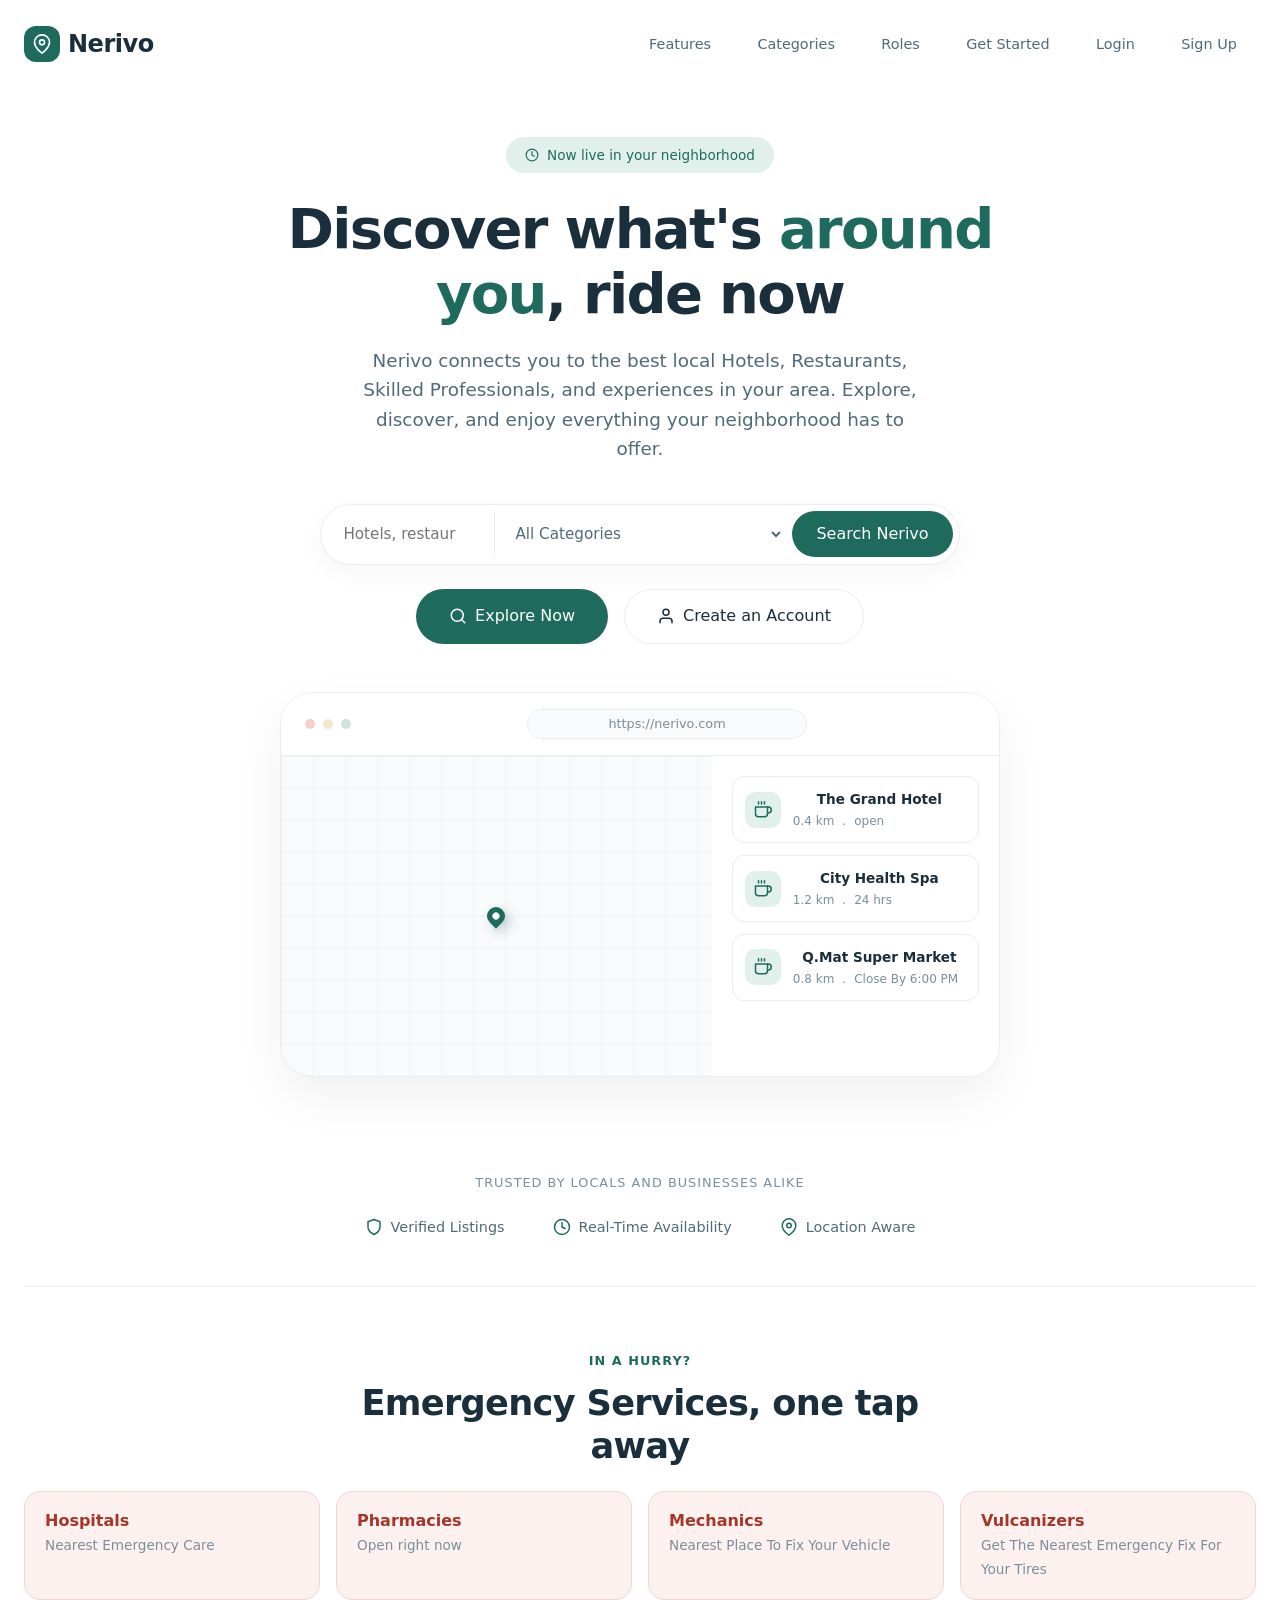
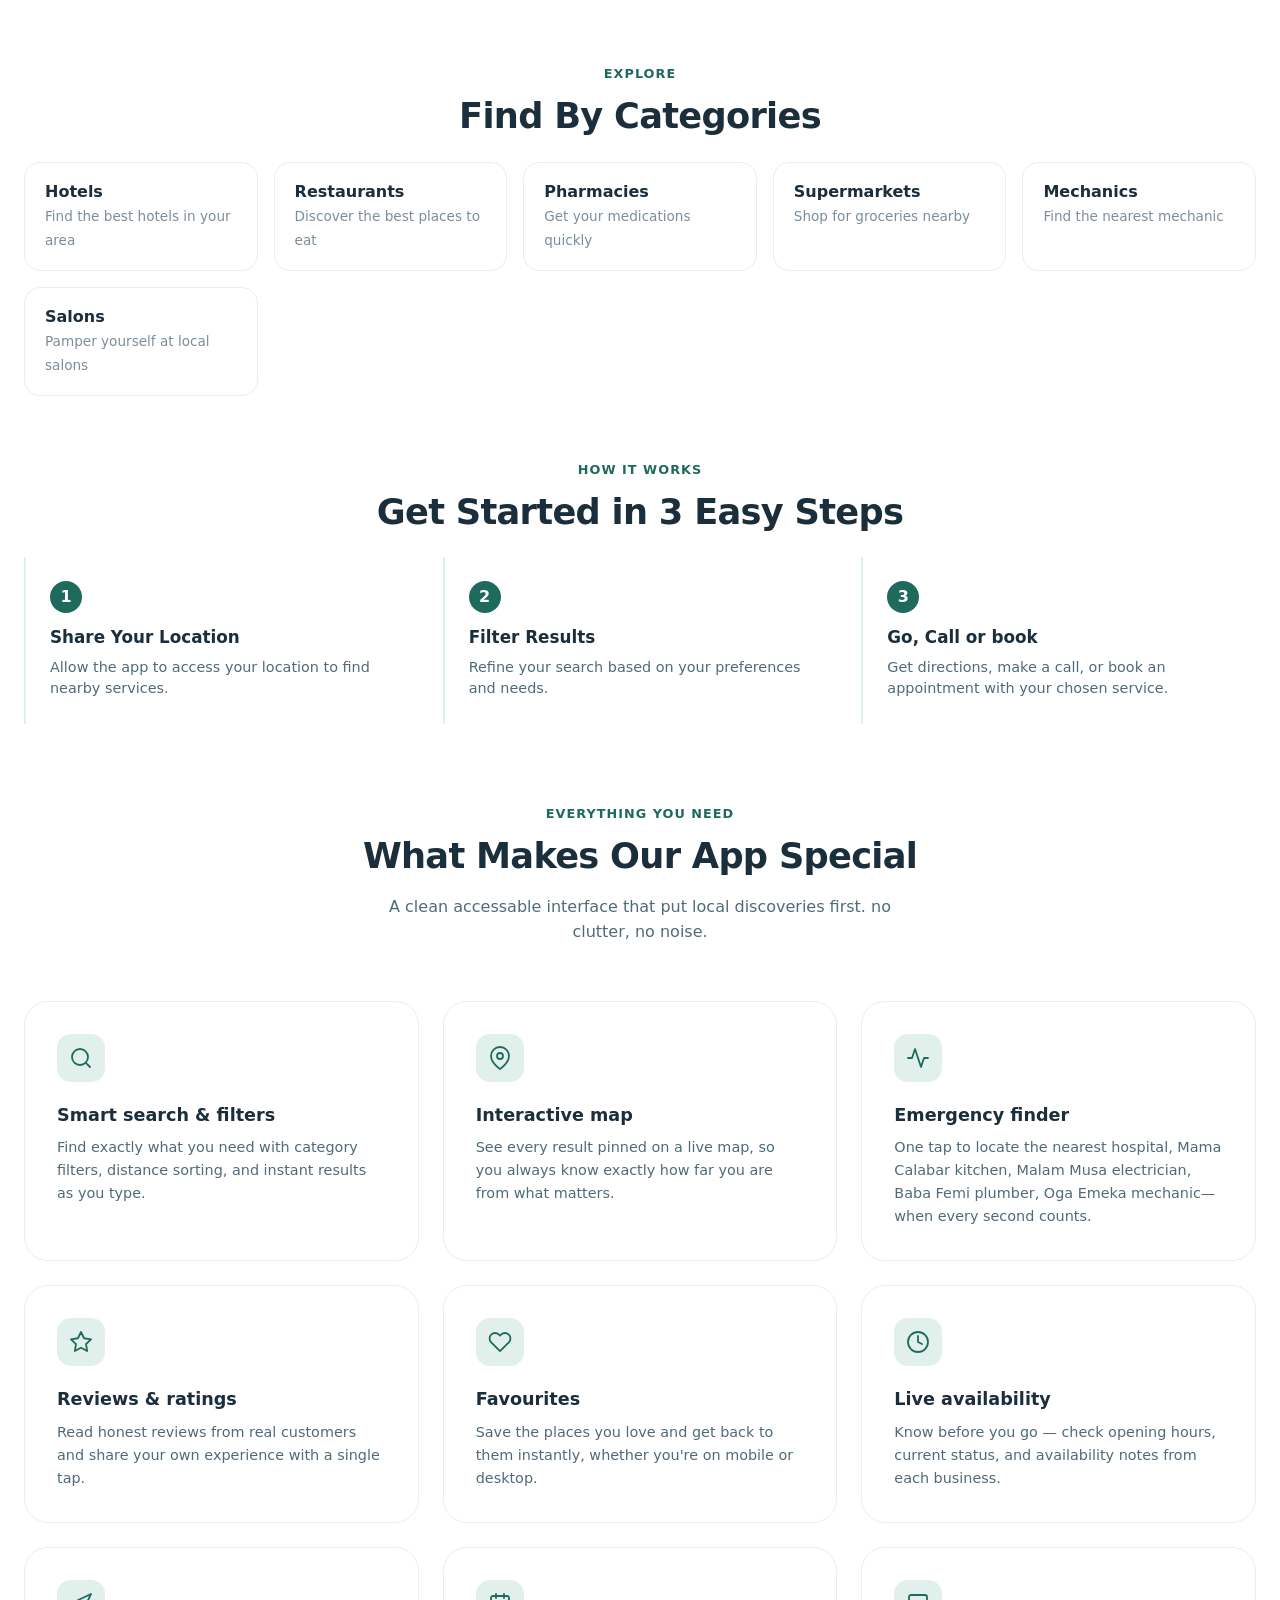
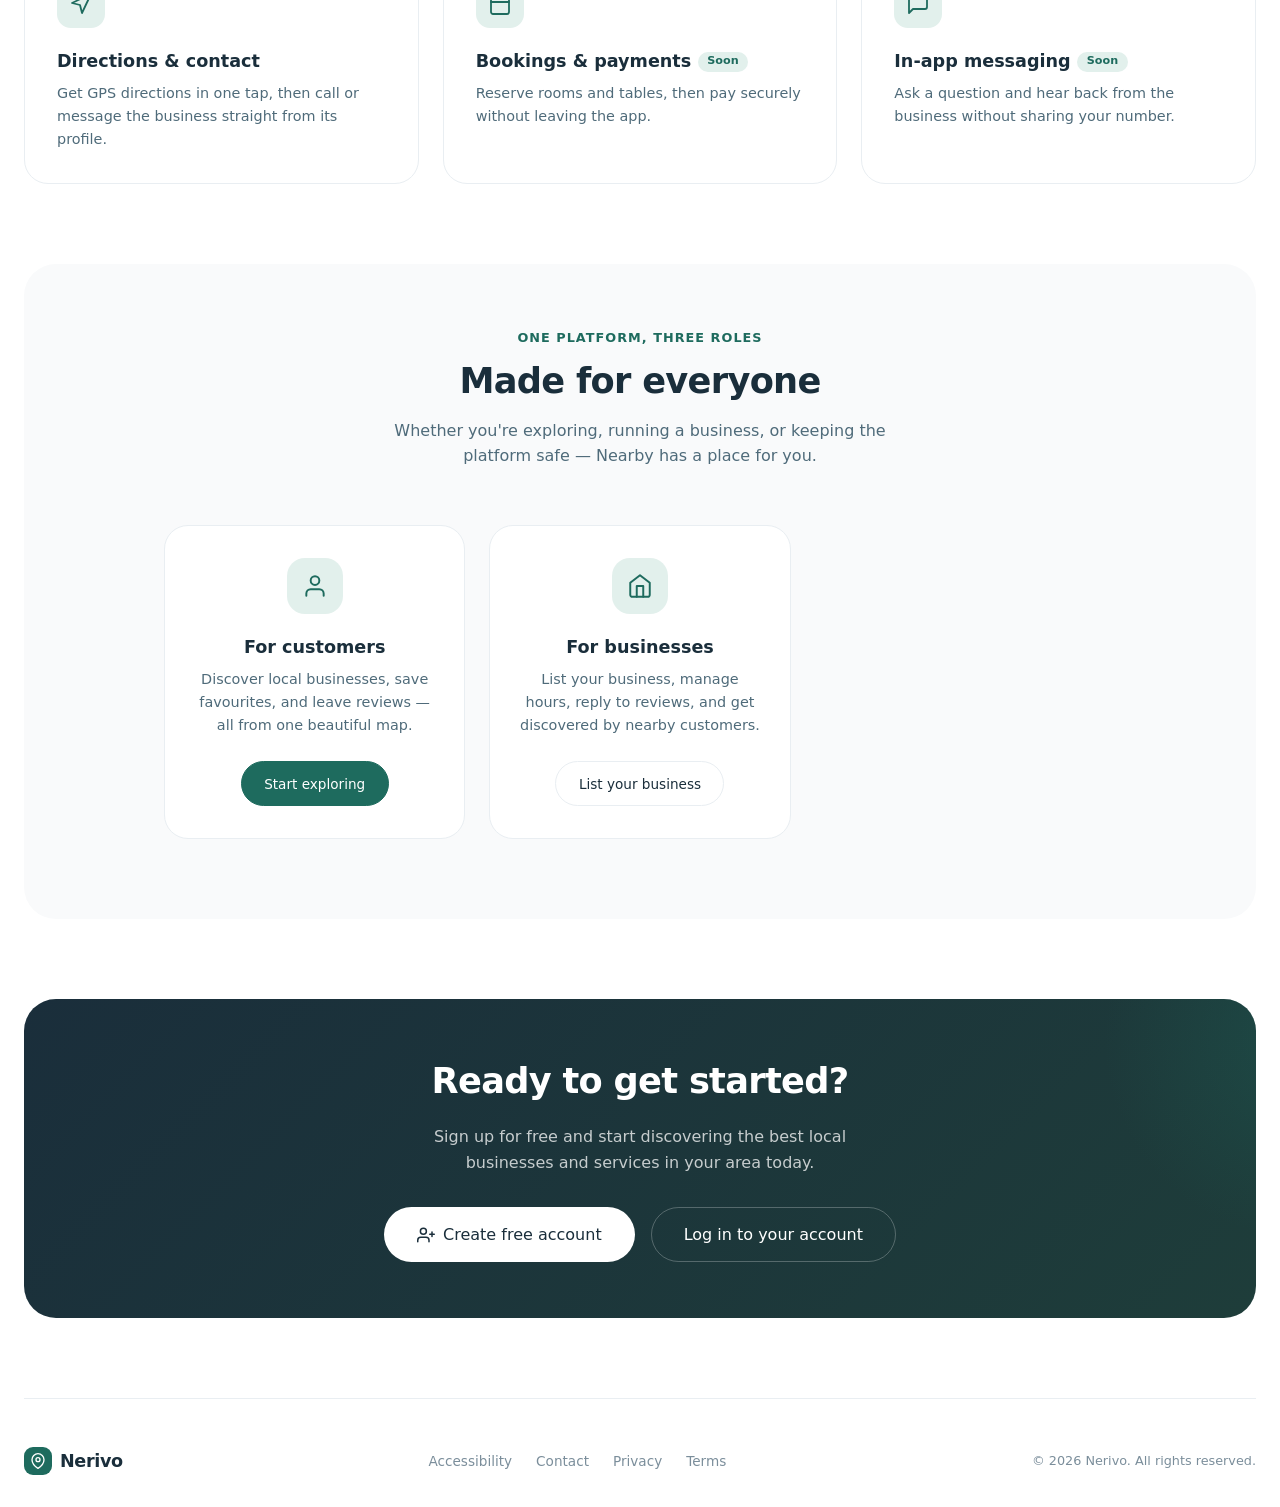
==== commit a4916d90: "Home page, footer added" ====
--- a/index.html
+++ b/index.html
@@ -519,6 +519,31 @@
         </div>
       </section>
 
+
+<section class="cta" id="cta" aria-labelledby="cta-heading">
+  
+    <div class="cta-box">
+    <h2 class="cta-title" id="cta-heading">Ready to get started?</h2>
+    <p class="cta-subtitle">Sign up for free and start discovering the best local businesses and services in your area today.</p>
+<div class="cta-actions">
+    <a href="register.html" class="btn-cta primary">
+              <svg width="18" height="18" viewBox="0 0 24 24" fill="none" stroke="currentColor" stroke-width="2"
+                stroke-linecap="round" stroke-linejoin="round" aria-hidden="true">
+                <path d="M16 21v-2a4 4 0 0 0-4-4H5a4 4 0 0 0-4 4v2"></path>
+                <circle cx="8.5" cy="7" r="4"></circle>
+                <line x1="20" y1="8" x2="20" y2="14"></line>
+                <line x1="23" y1="11" x2="17" y2="11"></line>
+              </svg>
+              Create free account
+            </a>
+            <a href="login.html" class="btn-cta secondary">Log in to your account</a>
+</div>
+
+    </div>
+</section>
+
+
+
     <!-- the nextsection of this app contains all the features  -->
 
     <!-- the next section contains who the app is for -->
@@ -529,6 +554,37 @@
 
 </main>
 
+
+<footer class="footer">
+
+  <div class="footer-content">
+
+    <div class="footer-brand">
+
+      
+        <div class="brand-icon" aria-hidden="true">
+            <svg width="20" height="20" viewBox="0 0 24 24" fill="none" stroke="currentColor" stroke-width="2"
+            stroke-linecap="round" stroke-linejoin="round">
+            <path d="M21 10c0 7-9 13-9 13s-9-6-9-13a9 9 0 0 1 18 0z"></path>
+            <circle cx="12" cy="10" r="3"></circle>
+          </svg>
+        </div>
+        <div class="brand-text" aria-label="Company name">Nerivo</div>
+    
+    </div>
+
+    <nav class="footer-links" aria-label="Footer navigation">
+    
+      <a href="about.html" class="footer-link">Accessibility</a>
+        <a href="contact.html" class="footer-link">Contact</a>
+        <a href="privacy.html" class="footer-link">Privacy</a>
+        <a href="terms.html" class="footer-link">Terms</a>
+    
+    </nav>
+
+    <p class="footer-copy">&copy; 2026 Nerivo. All rights reserved.</p>
+  </div>
+</footer>
 
 </div>
 
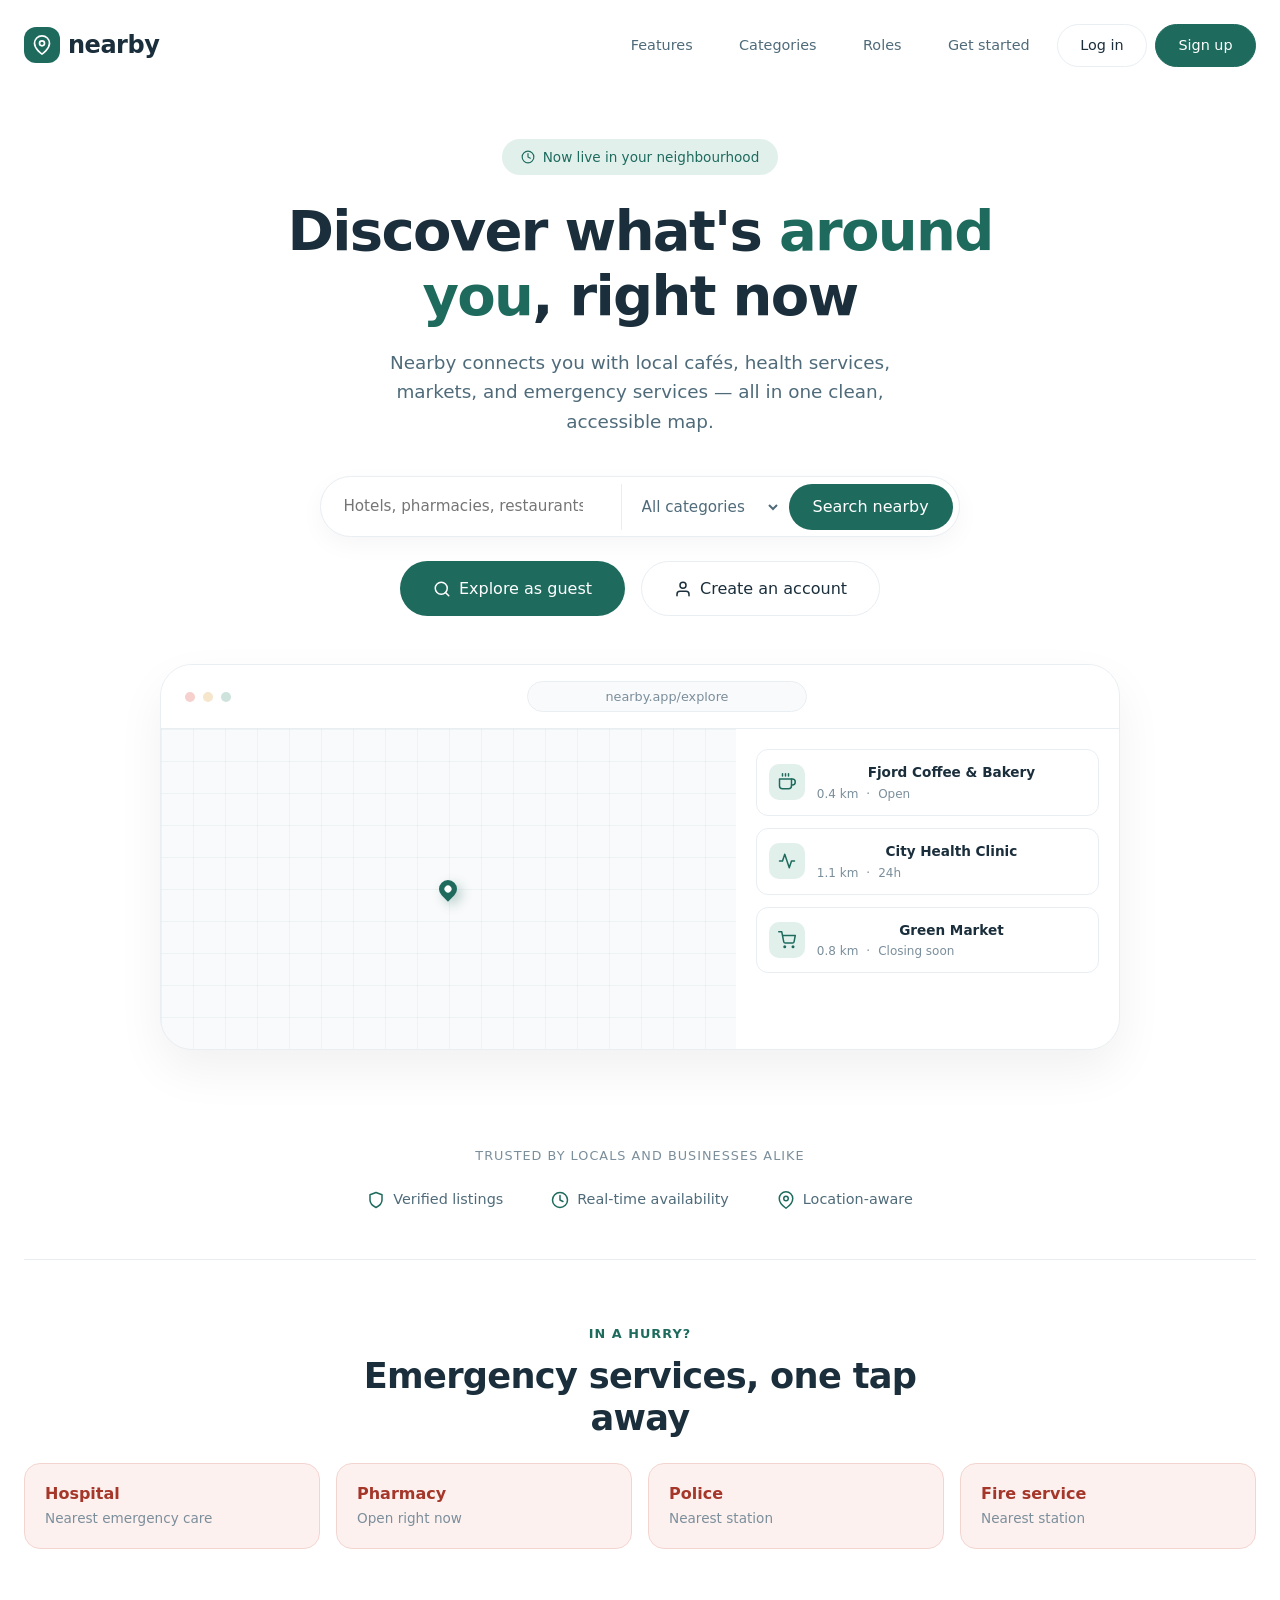
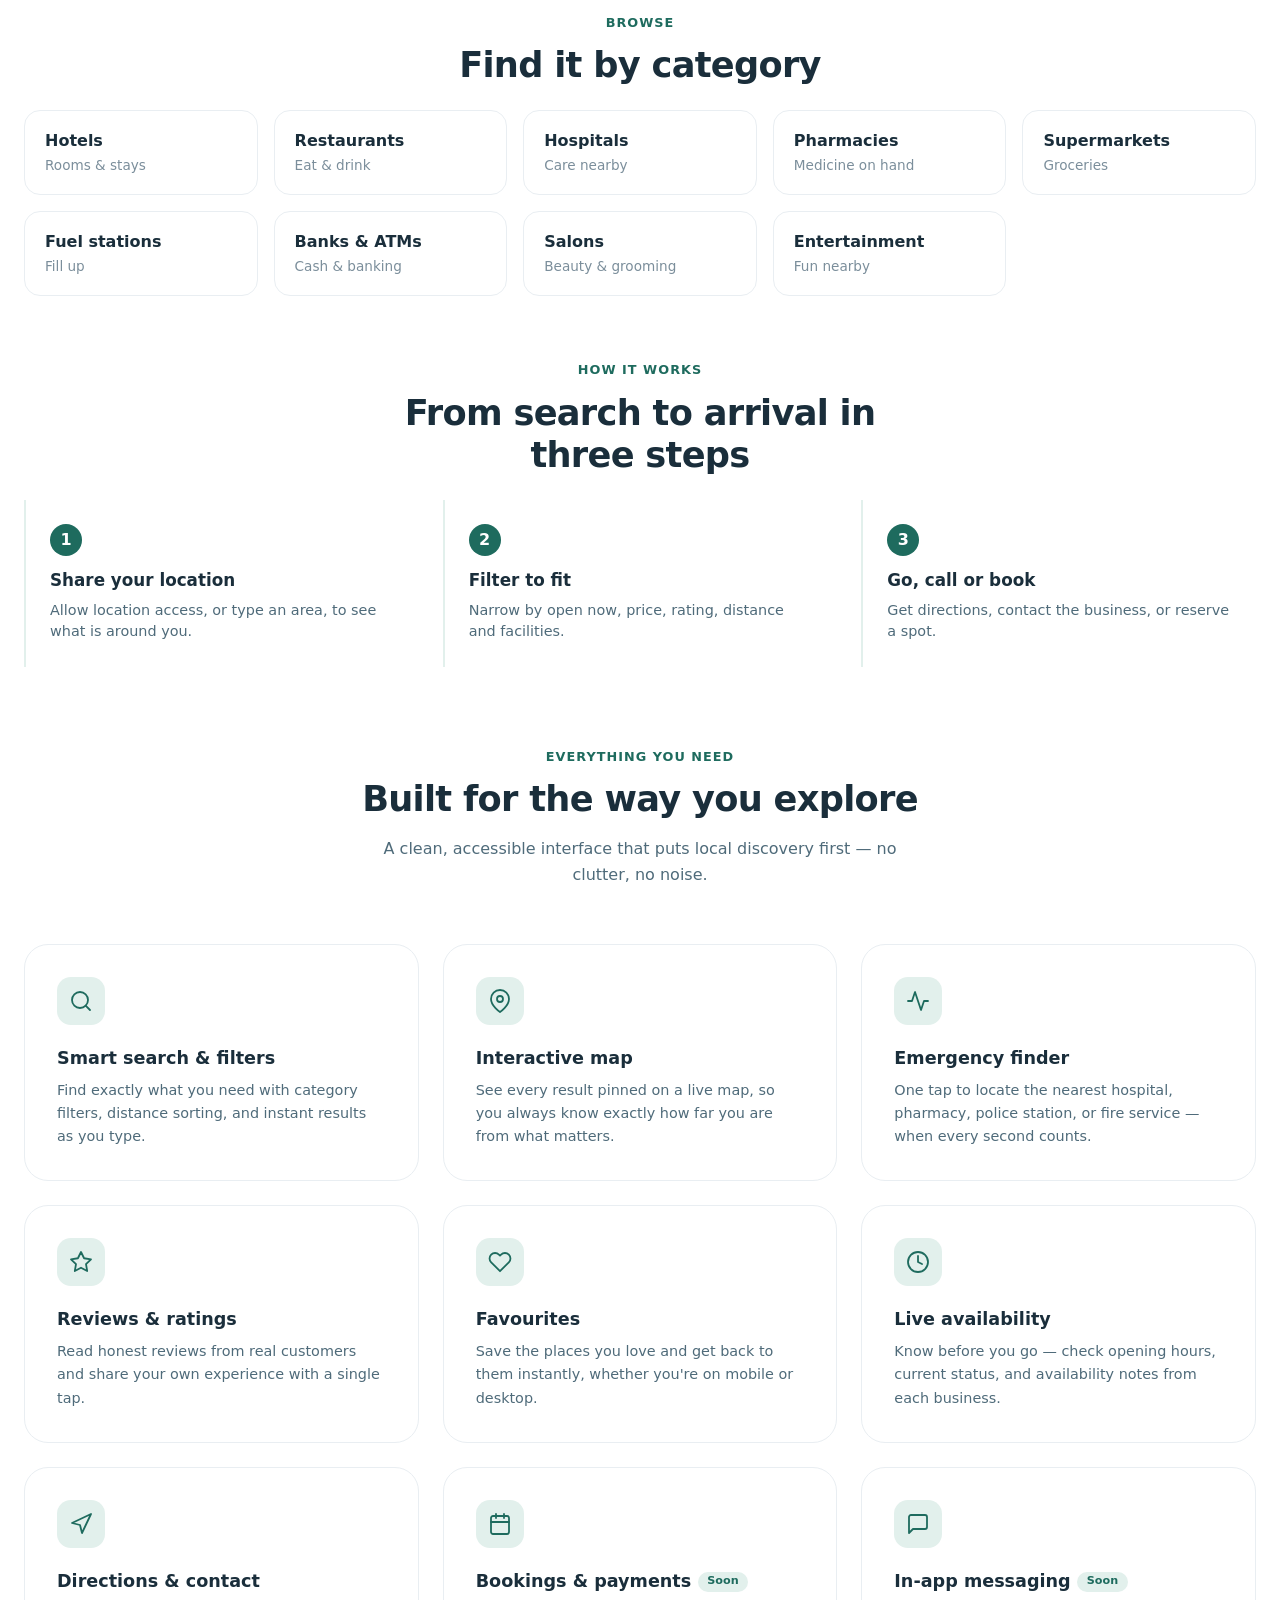
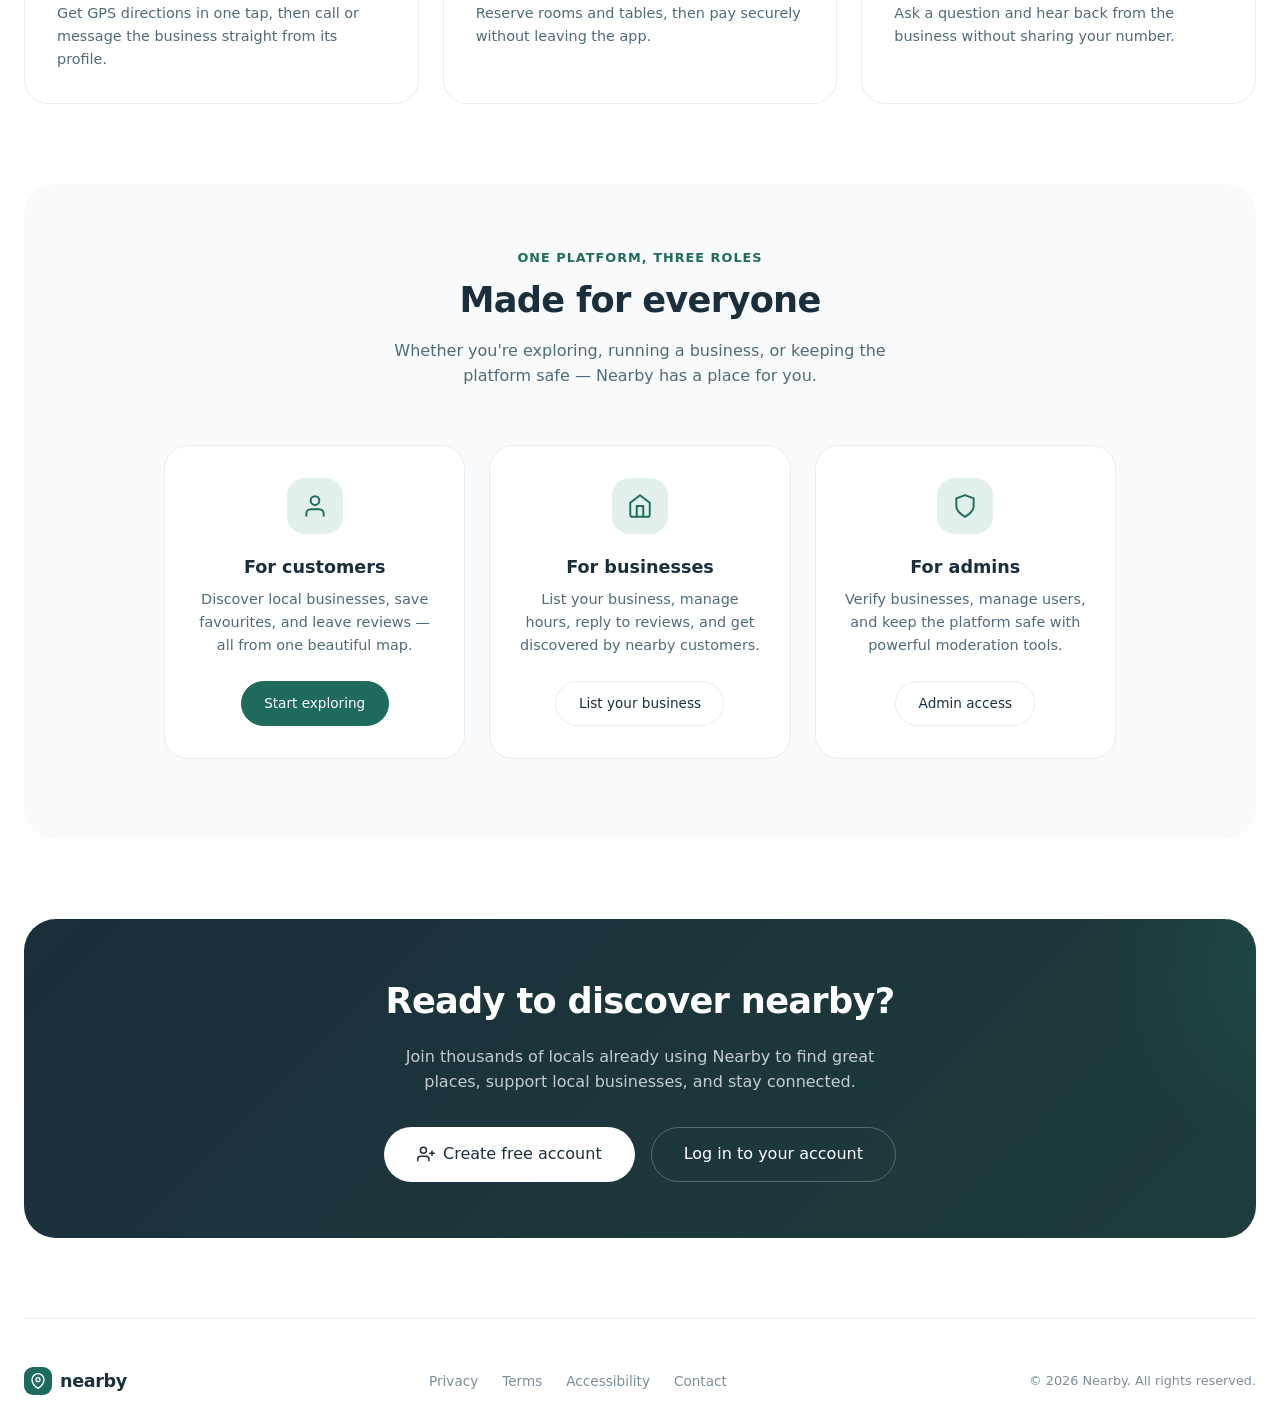
==== commit 41d54b0b: "Add authentication pages and styles - Create forgot-password.html for password recovery functionalit" ====
--- a/index.html
+++ b/index.html
@@ -1,366 +1,200 @@
 <!DOCTYPE html>
 <html lang="en">
 <head>
-    <meta charset="UTF-8">
-    <meta name="viewport" content="width=device-width, initial-scale=1.0">
-    <title>Nerivo-Home</title>
-    <link rel="stylesheet" href="./css/base.css">
-<link rel="stylesheet" href="./css/customer.css">
+  <meta charset="UTF-8">
+  <meta name="viewport" content="width=device-width, initial-scale=1.0">
+  <title>Nearby · discover what's around you</title>
+  <link rel="stylesheet" href="css/base.css">
+  <link rel="stylesheet" href="css/customer.css">
 </head>
 <body>
-
-<a href="#main-content" class="skip-link">Skip to main content</a>
-
-    <!-- navigation which has: logo, features, roles, get started, login/ signUp-->
-
-<div class="app-wrapper">
-
-    <!-- === header ===== -->
-<header class="top-bar">
-    <div class="brand">
-        
+  <a href="#main-content" class="skip-link">Skip to main content</a>
+
+  <div class="app-wrapper">
+    <!-- ========== HEADER ========== -->
+    <header class="top-bar">
+      <div class="brand">
         <div class="brand-icon" aria-hidden="true">
-            <svg width="20" height="20" viewBox="0 0 24 24" fill="none" stroke="currentColor" stroke-width="2"
-            stroke-linecap="round" stroke-linejoin="round">
+          <svg width="20" height="20" viewBox="0 0 24 24" fill="none" stroke="currentColor" stroke-width="2" stroke-linecap="round" stroke-linejoin="round">
             <path d="M21 10c0 7-9 13-9 13s-9-6-9-13a9 9 0 0 1 18 0z"></path>
             <circle cx="12" cy="10" r="3"></circle>
           </svg>
         </div>
-        <div class="brand-text" aria-label="Company name">Nerivo</div>
-    </div>
-
-
-    <nav class="nav-links" aria-label="Main navigation">
-            <a href="#features" class="nav-link">Features</a>
-            <a href="#categories" class="nav-link">Categories</a>
-            <a href="#roles" class="nav-link">Roles</a>
-            <a href="#cta" class="nav-link">Get Started</a>
-            <a href="#login" class="nav-link">Login</a>
-            <a href="#register" class="nav-link">Sign Up</a>
-    </nav>
-</header>
-
-<main id="main-content">
-
-    <!--===== this hero: it contains ==== -->
-<section class="hero" aria-label="Main hero section">
-    <div class="hero-content">
-        <div class="hero-badge">
-            <!-- there will be svg icon here -->
-             <svg width="14" height="14" viewBox="0 0 24 24" fill="none" stroke="currentColor" stroke-width="2"
-              stroke-linecap="round" stroke-linejoin="round" aria-hidden="true">
+        <span class="brand-text">nearby</span>
+      </div>
+      <nav class="nav-links" aria-label="Main navigation">
+        <a href="#features" class="nav-link">Features</a>
+        <a href="#categories" class="nav-link">Categories</a>
+        <a href="#roles" class="nav-link">Roles</a>
+        <a href="#cta" class="nav-link">Get started</a>
+        <a href="login.html" class="btn-nav">Log in</a>
+        <a href="register.html" class="btn-nav primary">Sign up</a>
+      </nav>
+    </header>
+
+    <main id="main-content">
+      <!-- ========== HERO ========== -->
+      <section class="hero" aria-labelledby="hero-heading">
+        <div class="hero-content">
+          <div class="hero-badge">
+            <svg width="14" height="14" viewBox="0 0 24 24" fill="none" stroke="currentColor" stroke-width="2" stroke-linecap="round" stroke-linejoin="round" aria-hidden="true">
               <circle cx="12" cy="12" r="10"></circle>
               <path d="M12 6v6l4 2"></path>
             </svg>
-
-            Now live in your neighborhood
-        </div>
-
-        <h1 id="hero-heading" class="hero-title">
-            Discover what's <span class="highlight">around you</span>, ride now
-        </h1>
-
-        <p class="hero-subtitle">
-            Nerivo connects you to the best local Hotels, Restaurants, Skilled Professionals, and experiences in your area. Explore, discover, and enjoy everything your neighborhood has to offer.
-        </p>
-
-        <form action="" class="search-bar" role="search" aria-label="search nearby places">
-          <label for="search-input" class="sr-only">What are you looking for?</label>
-            <input type="search" id="q" placeholder="Hotels, restaurants, Mechanics..." aria-label="Search for places">
-            <label for="category" class="sr-only">Category</label>
-            <select id="cat" name="category" aria-label="Select a category">
-                <option value="">All Categories</option>
-                <option value="hotels">Hotels</option>
-                <option value="restaurants">Restaurants</option>
-                <option value="pharmacies">Pharmacies</option>
-                <option value="supermarkets">Supermarkets</option>
-                <option value="Mechanics">Mechanics/ Vulcanizers</option>
-                <option value="salon">Salons</option>
-<option value="Electricians">Electricians</option>
-<option value="Plumbers">Plumbers</option>
-<option value="AC-Technicians">AC Technicians</option>
-<option value="Generator-Technicians">Generator Technicians</option>
-<option value="Phone-Computer-Technicians">Phone & Computer Technicians</option>
-<option value="Tilers">Tilers</option>
-<option value="Cleaners-Services">Cleaners Services</option>
-            </select>
-            <button type="submit">Search Nerivo</button>
-        </form>
-
-        <div class="hero-actions">
-            <a href="#" class="btn-hero primary">
-
-                <!-- svg icon -->
-<svg width="18" height="18" viewBox="0 0 24 24" fill="none" stroke="currentColor" stroke-width="2"
-                stroke-linecap="round" stroke-linejoin="round" aria-hidden="true">
+            Now live in your neighbourhood
+          </div>
+          <h1 id="hero-heading" class="hero-title">
+            Discover what's <span class="highlight">around you</span>, right now
+          </h1>
+          <p class="hero-subtitle">
+            Nearby connects you with local cafés, health services, markets, and emergency services — all in one clean, accessible map.
+          </p>
+          <form class="search-bar" role="search" action="explore.html" aria-label="Search nearby places">
+            <label class="sr-only" for="q">What are you looking for?</label>
+            <input id="q" name="q" type="search" placeholder="Hotels, pharmacies, restaurants…" autocomplete="off">
+            <label class="sr-only" for="cat">Category</label>
+            <select id="cat" name="category"><option value="">All categories</option><option value="hotel">Hotels</option><option value="restaurant">Restaurants</option><option value="hospital">Hospitals</option><option value="pharmacy">Pharmacies</option><option value="supermarket">Supermarkets</option><option value="fuel_station">Fuel</option><option value="bank">Banks</option><option value="salon">Salons</option></select>
+            <button type="submit">Search nearby</button>
+          </form>
+          <div class="hero-actions">
+            <a href="explore.html" class="btn-hero primary">
+              <svg width="18" height="18" viewBox="0 0 24 24" fill="none" stroke="currentColor" stroke-width="2" stroke-linecap="round" stroke-linejoin="round" aria-hidden="true">
                 <circle cx="11" cy="11" r="8"></circle>
                 <line x1="21" y1="21" x2="16.65" y2="16.65"></line>
               </svg>
-
-                 Explore Now
+              Explore as guest
             </a>
-
             <a href="register.html" class="btn-hero secondary">
-
-                <!-- svg icon -->
-<svg width="18" height="18" viewBox="0 0 24 24" fill="none" stroke="currentColor" stroke-width="2"
-                stroke-linecap="round" stroke-linejoin="round" aria-hidden="true">
+              <svg width="18" height="18" viewBox="0 0 24 24" fill="none" stroke="currentColor" stroke-width="2" stroke-linecap="round" stroke-linejoin="round" aria-hidden="true">
                 <path d="M20 21v-2a4 4 0 0 0-4-4H8a4 4 0 0 0-4 4v2"></path>
                 <circle cx="12" cy="7" r="4"></circle>
               </svg>
-
-                 Create an Account
+              Create an account
             </a>
+          </div>
         </div>
 
         <!-- hero preview -->
-
-        <div class="hero-preview" aria-label="App Preview showing map and results">
-
-<div class="preview-header">
-    <span class="preview-dot red"></span>
-    <span class="preview-dot yellow"></span>
-    <span class="preview-dot green"></span>
-    <span class="preview-url">https://nerivo.com</span>
-</div>
-
-<div class="preview-body">
-
-    <div class="preview-map" role="img" aria-label="Map showing nearby places">
-
-        <div class="pin" aria-label="Selected location"></div>
-    </div>
-
-    <div class="preview-list">
-
-        <div class="preview-card">
-
-            <div class="preview-card-icon">
-                <!-- svg icon -->
-                 <svg viewBox="0 0 24 24" fill="none" stroke="currentColor" stroke-width="2" stroke-linecap="round"
-                    stroke-linejoin="round">
+        <div class="hero-preview" aria-label="App preview showing map and results">
+          <div class="preview-header">
+            <span class="preview-dot red"></span>
+            <span class="preview-dot yellow"></span>
+            <span class="preview-dot green"></span>
+            <span class="preview-url">nearby.app/explore</span>
+          </div>
+          <div class="preview-body">
+            <div class="preview-map" role="img" aria-label="Map preview with location pin">
+              <div class="pin" aria-hidden="true"></div>
+            </div>
+            <div class="preview-list">
+              <div class="preview-card">
+                <div class="preview-card-icon" aria-hidden="true">
+                  <svg viewBox="0 0 24 24" fill="none" stroke="currentColor" stroke-width="2" stroke-linecap="round" stroke-linejoin="round">
                     <path d="M18 8h1a4 4 0 0 1 0 8h-1"></path>
                     <path d="M2 8h16v9a4 4 0 0 1-4 4H6a4 4 0 0 1-4-4V8z"></path>
                     <line x1="6" y1="1" x2="6" y2="4"></line>
                     <line x1="10" y1="1" x2="10" y2="4"></line>
                     <line x1="14" y1="1" x2="14" y2="4"></line>
                   </svg>
-
-                
-            </div>
-
-            <div class="preview-card-text">
-                <div class="preview-card-title">The Grand Hotel</div>
-                <div class="preview-card-meta">
+                </div>
+                <div class="preview-card-text">
+                  <div class="preview-card-title">Fjord Coffee & Bakery</div>
+                  <div class="preview-card-meta">
                     <span>0.4 km</span>
-                    <span>.</span>
-                    <span>open</span>
-                </div>
-            </div>
-        </div>
-        <div class="preview-card">
-
-            <div class="preview-card-icon">
-                <!-- svg icon -->
-                 <svg viewBox="0 0 24 24" fill="none" stroke="currentColor" stroke-width="2" stroke-linecap="round"
-                    stroke-linejoin="round">
-                    <path d="M18 8h1a4 4 0 0 1 0 8h-1"></path>
-                    <path d="M2 8h16v9a4 4 0 0 1-4 4H6a4 4 0 0 1-4-4V8z"></path>
-                    <line x1="6" y1="1" x2="6" y2="4"></line>
-                    <line x1="10" y1="1" x2="10" y2="4"></line>
-                    <line x1="14" y1="1" x2="14" y2="4"></line>
+                    <span>·</span>
+                    <span>Open</span>
+                  </div>
+                </div>
+              </div>
+              <div class="preview-card">
+                <div class="preview-card-icon" aria-hidden="true">
+                  <svg viewBox="0 0 24 24" fill="none" stroke="currentColor" stroke-width="2" stroke-linecap="round" stroke-linejoin="round">
+                    <path d="M22 12h-4l-3 9L9 3l-3 9H2"></path>
                   </svg>
-
-                
-            </div>
-
-            <div class="preview-card-text">
-                <div class="preview-card-title">City Health Spa</div>
-                <div class="preview-card-meta">
-                    <span>1.2 km</span>
-                    <span>.</span>
-                    <span>24 hrs</span>
-                </div>
-            </div>
-        </div>
-        <div class="preview-card">
-
-            <div class="preview-card-icon">
-                <!-- svg icon -->
-                 <svg viewBox="0 0 24 24" fill="none" stroke="currentColor" stroke-width="2" stroke-linecap="round"
-                    stroke-linejoin="round">
-                    <path d="M18 8h1a4 4 0 0 1 0 8h-1"></path>
-                    <path d="M2 8h16v9a4 4 0 0 1-4 4H6a4 4 0 0 1-4-4V8z"></path>
-                    <line x1="6" y1="1" x2="6" y2="4"></line>
-                    <line x1="10" y1="1" x2="10" y2="4"></line>
-                    <line x1="14" y1="1" x2="14" y2="4"></line>
+                </div>
+                <div class="preview-card-text">
+                  <div class="preview-card-title">City Health Clinic</div>
+                  <div class="preview-card-meta">
+                    <span>1.1 km</span>
+                    <span>·</span>
+                    <span>24h</span>
+                  </div>
+                </div>
+              </div>
+              <div class="preview-card">
+                <div class="preview-card-icon" aria-hidden="true">
+                  <svg viewBox="0 0 24 24" fill="none" stroke="currentColor" stroke-width="2" stroke-linecap="round" stroke-linejoin="round">
+                    <circle cx="9" cy="21" r="1"></circle>
+                    <circle cx="20" cy="21" r="1"></circle>
+                    <path d="M1 1h4l2.68 13.39a2 2 0 0 0 2 1.61h9.72a2 2 0 0 0 2-1.61L23 6H6"></path>
                   </svg>
-
-                
-            </div>
-
-            <div class="preview-card-text">
-                <div class="preview-card-title">Q.Mat Super Market</div>
-                <div class="preview-card-meta">
+                </div>
+                <div class="preview-card-text">
+                  <div class="preview-card-title">Green Market</div>
+                  <div class="preview-card-meta">
                     <span>0.8 km</span>
-                    <span>.</span>
-                    <span>Close By 6:00 PM</span>
-                </div>
-            </div>
-        </div>
-    </div>
-</div>
-</div>
-</section>
-
-
-
-    <!-- this line contains: the guarantee from the app to the user-->
-
-<section class="trust-bar" aria-label="Trust indicators">
-
-    <p class="trust-label">Trusted by Locals and Businesses alike</p>
-
-    <div class="trust-items">
-        <div class="trust-item">
-            <!-- svg here -->
-<svg width="18" height="18" viewBox="0 0 24 24" fill="none" stroke="currentColor" stroke-width="2"
-              stroke-linecap="round" stroke-linejoin="round" aria-hidden="true">
+                    <span>·</span>
+                    <span>Closing soon</span>
+                  </div>
+                </div>
+              </div>
+            </div>
+          </div>
+        </div>
+      </section>
+
+      <!-- ========== TRUST BAR ========== -->
+      <section class="trust-bar" aria-label="Trust indicators">
+        <p class="trust-label">Trusted by locals and businesses alike</p>
+        <div class="trust-items">
+          <div class="trust-item">
+            <svg width="18" height="18" viewBox="0 0 24 24" fill="none" stroke="currentColor" stroke-width="2" stroke-linecap="round" stroke-linejoin="round" aria-hidden="true">
               <path d="M12 22s8-4 8-10V5l-8-3-8 3v7c0 6 8 10 8 10z"></path>
             </svg>
-
-            Verified Listings
-        </div>
-    <div class="trust-item">
-        <!-- svg here -->
-<svg width="18" height="18" viewBox="0 0 24 24" fill="none" stroke="currentColor" stroke-width="2"
-              stroke-linecap="round" stroke-linejoin="round" aria-hidden="true">
+            Verified listings
+          </div>
+          <div class="trust-item">
+            <svg width="18" height="18" viewBox="0 0 24 24" fill="none" stroke="currentColor" stroke-width="2" stroke-linecap="round" stroke-linejoin="round" aria-hidden="true">
               <circle cx="12" cy="12" r="10"></circle>
               <polyline points="12 6 12 12 16 14"></polyline>
             </svg>
-
-         Real-Time Availability
-    </div>
-    <div class="trust-item">
-        <!-- svg here -->
-<svg width="18" height="18" viewBox="0 0 24 24" fill="none" stroke="currentColor" stroke-width="2"
-              stroke-linecap="round" stroke-linejoin="round" aria-hidden="true">
+            Real-time availability
+          </div>
+          <div class="trust-item">
+            <svg width="18" height="18" viewBox="0 0 24 24" fill="none" stroke="currentColor" stroke-width="2" stroke-linecap="round" stroke-linejoin="round" aria-hidden="true">
               <path d="M21 10c0 7-9 13-9 13s-9-6-9-13a9 9 0 0 1 18 0z"></path>
               <circle cx="12" cy="10" r="3"></circle>
             </svg>
-
-         Location Aware
-    </div>
-
-    </div>
-</section>
-
-<section class="quick" aria-labeledby="emag-heading">
-
-<div class="section-header" style="margin-bottom: 1.5rem;">
-   <p class="section-eyebrow">In a hurry?</p>
-    <h2 class="section-title" id="emag-heading">Emergency Services, one tap away</h2>
-
-</div>
-<div class="tiles">
-<a href="#" class="tile urgent">
-    <strong>Hospitals</strong> <span>Nearest Emergency Care</span>
-</a>
-<a href="#" class="tile urgent">
-    <strong>Pharmacies</strong> <span>Open right now</span>
-</a>
-
-<a href="#" class="tile urgent">
-    <strong>Mechanics</strong> <span>Nearest Place To Fix Your Vehicle</span>
-</a>
-
-<a href="#" class="tile urgent">
-    <strong>Vulcanizers</strong> <span>Get The Nearest Emergency Fix For Your Tires</span>
-</a>
-</div>
-
-</section>
-
-<section class="quick" id="Categories" aria-labeledby="cat-heading">
-
-    <div class="section-header" style="margin-bottom: 1.5rem;">
-        <p class="section-eyebrow">Explore</p>
-        <h2 class="section-title" id="cat-heading">Find By Categories</h2>
-    </div>
-
-    <div class="tiles">
-        
-        <a href="#" class="tile">
-            <strong>Hotels</strong> <span>Find the best hotels in your area</span>
-        </a>
-        <a href="#" class="tile">
-            <strong>Restaurants</strong> <span>Discover the best places to eat</span>
-        </a>
-
-        <a href="#" class="tile">
-            <strong>Pharmacies</strong> <span>Get your medications quickly</span>
-        </a>
-
-        <a href="#" class="tile">
-            <strong>Supermarkets</strong> <span>Shop for groceries nearby</span>
-        </a>
-
-        <a href="#" class="tile">
-            <strong>Mechanics</strong> <span>Find the nearest mechanic</span>
-        </a>
-
-        <a href="#" class="tile">
-            <strong>Salons</strong> <span>Pamper yourself at local salons</span>
-        </a>
-    </div>
-</section>
-
-
-<section class="quick"aria-labeledBy="how-heading">
-    <div class="section-header" style="margin-bottom: 1.5rem;">
-        <p class="section-eyebrow">How it works</p>
-        <h2 class="section-title" id="how-heading">Get Started in 3 Easy Steps</h2>
-    </div>
-
-    <div class="steps">
-
-        <div class="step">
-            <h3>Share Your Location</h3>
-
-            <p>Allow the app to access your location to find nearby services.</p>
-        </div>
-
-        <div class="step">
-            <h3>Filter Results</h3>
-
-            <p>Refine your search based on your preferences and needs.</p>
-        </div>
-
-        <div class="step">
-            <h3>Go, Call or book</h3>
-
-            <p>Get directions, make a call, or book an appointment with your chosen service.</p>
-        </div>
-    </div>
-</section>
-
-
-<section class="features" id="features" aria-labelledby="features-heading">
-
-        <div class="section-header" ">
-        <p class="section-eyebrow">Everything you need</p>
-        <h2 class="section-title" id="features-heading">What Makes Our App Special</h2>
-
-        <p class="section-subtitle">A clean accessable interface that put local discoveries first. no clutter, no noise.</p>
-    </div>
-
-
-<div class="features-grid">
-
-    <article class="feature-card">
-            <div class="feature-icon" aria-hidden="true">
-              <svg width="24" height="24" viewBox="0 0 24 24" fill="none" stroke="currentColor" stroke-width="1.8"
-                stroke-linecap="round" stroke-linejoin="round">
+            Location-aware
+          </div>
+        </div>
+      </section>
+
+      <!-- ========== EMERGENCY ========== -->
+      <section class="quick" aria-labelledby="emerg-heading"><div class="section-header" style="margin-bottom:1.5rem"><p class="section-eyebrow">In a hurry?</p><h2 id="emerg-heading" class="section-title">Emergency services, one tap away</h2></div><div class="tiles"><a class="tile urgent" href="explore.html?emergency=hospital"><strong>Hospital</strong><span>Nearest emergency care</span></a><a class="tile urgent" href="explore.html?emergency=pharmacy"><strong>Pharmacy</strong><span>Open right now</span></a><a class="tile urgent" href="explore.html?emergency=police"><strong>Police</strong><span>Nearest station</span></a><a class="tile urgent" href="explore.html?emergency=fire_station"><strong>Fire service</strong><span>Nearest station</span></a></div></section>
+
+      <!-- ========== CATEGORIES ========== -->
+      <section class="quick" id="categories" aria-labelledby="cat-heading"><div class="section-header" style="margin-bottom:1.5rem"><p class="section-eyebrow">Browse</p><h2 id="cat-heading" class="section-title">Find it by category</h2></div><div class="tiles"><a class="tile" href="explore.html?category=hotel"><strong>Hotels</strong><span>Rooms &amp; stays</span></a><a class="tile" href="explore.html?category=restaurant"><strong>Restaurants</strong><span>Eat &amp; drink</span></a><a class="tile" href="explore.html?category=hospital"><strong>Hospitals</strong><span>Care nearby</span></a><a class="tile" href="explore.html?category=pharmacy"><strong>Pharmacies</strong><span>Medicine on hand</span></a><a class="tile" href="explore.html?category=supermarket"><strong>Supermarkets</strong><span>Groceries</span></a><a class="tile" href="explore.html?category=fuel_station"><strong>Fuel stations</strong><span>Fill up</span></a><a class="tile" href="explore.html?category=bank"><strong>Banks &amp; ATMs</strong><span>Cash &amp; banking</span></a><a class="tile" href="explore.html?category=salon"><strong>Salons</strong><span>Beauty &amp; grooming</span></a><a class="tile" href="explore.html?category=entertainment"><strong>Entertainment</strong><span>Fun nearby</span></a></div></section>
+
+      <!-- ========== HOW IT WORKS ========== -->
+      <section class="quick" aria-labelledby="how-heading"><div class="section-header" style="margin-bottom:1.5rem"><p class="section-eyebrow">How it works</p><h2 id="how-heading" class="section-title">From search to arrival in three steps</h2></div>
+        <div class="steps"><div class="step"><h3>Share your location</h3><p>Allow location access, or type an area, to see what is around you.</p></div><div class="step"><h3>Filter to fit</h3><p>Narrow by open now, price, rating, distance and facilities.</p></div><div class="step"><h3>Go, call or book</h3><p>Get directions, contact the business, or reserve a spot.</p></div></div>
+      </section>
+
+      <!-- ========== FEATURES ========== -->
+      <section class="features" id="features" aria-labelledby="features-heading">
+        <div class="section-header">
+          <p class="section-eyebrow">Everything you need</p>
+          <h2 id="features-heading" class="section-title">Built for the way you explore</h2>
+          <p class="section-subtitle">
+            A clean, accessible interface that puts local discovery first — no clutter, no noise.
+          </p>
+        </div>
+
+        <div class="features-grid">
+          <article class="feature-card">
+            <div class="feature-icon" aria-hidden="true">
+              <svg width="24" height="24" viewBox="0 0 24 24" fill="none" stroke="currentColor" stroke-width="1.8" stroke-linecap="round" stroke-linejoin="round">
                 <circle cx="11" cy="11" r="8"></circle>
                 <line x1="21" y1="21" x2="16.65" y2="16.65"></line>
               </svg>
@@ -373,8 +207,7 @@
 
           <article class="feature-card">
             <div class="feature-icon" aria-hidden="true">
-              <svg width="24" height="24" viewBox="0 0 24 24" fill="none" stroke="currentColor" stroke-width="1.8"
-                stroke-linecap="round" stroke-linejoin="round">
+              <svg width="24" height="24" viewBox="0 0 24 24" fill="none" stroke="currentColor" stroke-width="1.8" stroke-linecap="round" stroke-linejoin="round">
                 <path d="M21 10c0 7-9 13-9 13s-9-6-9-13a9 9 0 0 1 18 0z"></path>
                 <circle cx="12" cy="10" r="3"></circle>
               </svg>
@@ -387,25 +220,20 @@
 
           <article class="feature-card">
             <div class="feature-icon" aria-hidden="true">
-              <svg width="24" height="24" viewBox="0 0 24 24" fill="none" stroke="currentColor" stroke-width="1.8"
-                stroke-linecap="round" stroke-linejoin="round">
+              <svg width="24" height="24" viewBox="0 0 24 24" fill="none" stroke="currentColor" stroke-width="1.8" stroke-linecap="round" stroke-linejoin="round">
                 <path d="M22 12h-4l-3 9L9 3l-3 9H2"></path>
               </svg>
             </div>
             <h3 class="feature-title">Emergency finder</h3>
             <p class="feature-desc">
-              One tap to locate the nearest hospital, Mama Calabar kitchen, Malam Musa electrician, Baba Femi plumber, Oga Emeka mechanic— when every second
-              counts.
-            </p>
-          </article>
-
-          <article class="feature-card">
-            <div class="feature-icon" aria-hidden="true">
-              <svg width="24" height="24" viewBox="0 0 24 24" fill="none" stroke="currentColor" stroke-width="1.8"
-                stroke-linecap="round" stroke-linejoin="round">
-                <polygon
-                  points="12 2 15.09 8.26 22 9.27 17 14.14 18.18 21.02 12 17.77 5.82 21.02 7 14.14 2 9.27 8.91 8.26 12 2">
-                </polygon>
+              One tap to locate the nearest hospital, pharmacy, police station, or fire service — when every second counts.
+            </p>
+          </article>
+
+          <article class="feature-card">
+            <div class="feature-icon" aria-hidden="true">
+              <svg width="24" height="24" viewBox="0 0 24 24" fill="none" stroke="currentColor" stroke-width="1.8" stroke-linecap="round" stroke-linejoin="round">
+                <polygon points="12 2 15.09 8.26 22 9.27 17 14.14 18.18 21.02 12 17.77 5.82 21.02 7 14.14 2 9.27 8.91 8.26 12 2"></polygon>
               </svg>
             </div>
             <h3 class="feature-title">Reviews & ratings</h3>
@@ -416,11 +244,8 @@
 
           <article class="feature-card">
             <div class="feature-icon" aria-hidden="true">
-              <svg width="24" height="24" viewBox="0 0 24 24" fill="none" stroke="currentColor" stroke-width="1.8"
-                stroke-linecap="round" stroke-linejoin="round">
-                <path
-                  d="M20.84 4.61a5.5 5.5 0 0 0-7.78 0L12 5.67l-1.06-1.06a5.5 5.5 0 0 0-7.78 7.78l1.06 1.06L12 21.23l7.78-7.78 1.06-1.06a5.5 5.5 0 0 0 0-7.78z">
-                </path>
+              <svg width="24" height="24" viewBox="0 0 24 24" fill="none" stroke="currentColor" stroke-width="1.8" stroke-linecap="round" stroke-linejoin="round">
+                <path d="M20.84 4.61a5.5 5.5 0 0 0-7.78 0L12 5.67l-1.06-1.06a5.5 5.5 0 0 0-7.78 7.78l1.06 1.06L12 21.23l7.78-7.78 1.06-1.06a5.5 5.5 0 0 0 0-7.78z"></path>
               </svg>
             </div>
             <h3 class="feature-title">Favourites</h3>
@@ -431,8 +256,7 @@
 
           <article class="feature-card">
             <div class="feature-icon" aria-hidden="true">
-              <svg width="24" height="24" viewBox="0 0 24 24" fill="none" stroke="currentColor" stroke-width="1.8"
-                stroke-linecap="round" stroke-linejoin="round">
+              <svg width="24" height="24" viewBox="0 0 24 24" fill="none" stroke="currentColor" stroke-width="1.8" stroke-linecap="round" stroke-linejoin="round">
                 <circle cx="12" cy="12" r="10"></circle>
                 <polyline points="12 6 12 12 16 14"></polyline>
               </svg>
@@ -442,39 +266,11 @@
               Know before you go — check opening hours, current status, and availability notes from each business.
             </p>
           </article>
-          <article class="feature-card">
-            <div class="feature-icon" aria-hidden="true"><svg width="24" height="24" viewBox="0 0 24 24" fill="none"
-                stroke="currentColor" stroke-width="1.8" stroke-linecap="round" stroke-linejoin="round">
-                <polygon points="3 11 22 2 13 21 11 13 3 11" />
-              </svg></div>
-            <h3 class="feature-title">Directions &amp; contact</h3>
-            <p class="feature-desc">Get GPS directions in one tap, then call or message the business straight from its
-              profile.</p>
-          </article>
-          <article class="feature-card">
-            <div class="feature-icon" aria-hidden="true"><svg width="24" height="24" viewBox="0 0 24 24" fill="none"
-                stroke="currentColor" stroke-width="1.8" stroke-linecap="round" stroke-linejoin="round">
-                <rect x="3" y="4" width="18" height="18" rx="2" />
-                <line x1="16" y1="2" x2="16" y2="6" />
-                <line x1="8" y1="2" x2="8" y2="6" />
-                <line x1="3" y1="10" x2="21" y2="10" />
-              </svg></div>
-            <h3 class="feature-title">Bookings &amp; payments<span class='soon'>Soon</span></h3>
-            <p class="feature-desc">Reserve rooms and tables, then pay securely without leaving the app.</p>
-          </article>
-          <article class="feature-card">
-            <div class="feature-icon" aria-hidden="true"><svg width="24" height="24" viewBox="0 0 24 24" fill="none"
-                stroke="currentColor" stroke-width="1.8" stroke-linecap="round" stroke-linejoin="round">
-                <path d="M21 15a2 2 0 0 1-2 2H7l-4 4V5a2 2 0 0 1 2-2h14a2 2 0 0 1 2 2z" />
-              </svg></div>
-            <h3 class="feature-title">In-app messaging<span class='soon'>Soon</span></h3>
-            <p class="feature-desc">Ask a question and hear back from the business without sharing your number.</p>
-          </article>
-</div>
-</section>
-
-
-<!-- ========== ROLES ========== -->
+<article class="feature-card"><div class="feature-icon" aria-hidden="true"><svg width="24" height="24" viewBox="0 0 24 24" fill="none" stroke="currentColor" stroke-width="1.8" stroke-linecap="round" stroke-linejoin="round"><polygon points="3 11 22 2 13 21 11 13 3 11"/></svg></div><h3 class="feature-title">Directions &amp; contact</h3><p class="feature-desc">Get GPS directions in one tap, then call or message the business straight from its profile.</p></article><article class="feature-card"><div class="feature-icon" aria-hidden="true"><svg width="24" height="24" viewBox="0 0 24 24" fill="none" stroke="currentColor" stroke-width="1.8" stroke-linecap="round" stroke-linejoin="round"><rect x="3" y="4" width="18" height="18" rx="2"/><line x1="16" y1="2" x2="16" y2="6"/><line x1="8" y1="2" x2="8" y2="6"/><line x1="3" y1="10" x2="21" y2="10"/></svg></div><h3 class="feature-title">Bookings &amp; payments<span class='soon'>Soon</span></h3><p class="feature-desc">Reserve rooms and tables, then pay securely without leaving the app.</p></article><article class="feature-card"><div class="feature-icon" aria-hidden="true"><svg width="24" height="24" viewBox="0 0 24 24" fill="none" stroke="currentColor" stroke-width="1.8" stroke-linecap="round" stroke-linejoin="round"><path d="M21 15a2 2 0 0 1-2 2H7l-4 4V5a2 2 0 0 1 2-2h14a2 2 0 0 1 2 2z"/></svg></div><h3 class="feature-title">In-app messaging<span class='soon'>Soon</span></h3><p class="feature-desc">Ask a question and hear back from the business without sharing your number.</p></article>
+        </div>
+      </section>
+
+      <!-- ========== ROLES ========== -->
       <section class="roles" id="roles" aria-labelledby="roles-heading">
         <div class="section-header">
           <p class="section-eyebrow">One platform, three roles</p>
@@ -487,8 +283,7 @@
         <div class="roles-grid">
           <article class="role-card">
             <div class="role-icon" aria-hidden="true">
-              <svg width="26" height="26" viewBox="0 0 24 24" fill="none" stroke="currentColor" stroke-width="1.8"
-                stroke-linecap="round" stroke-linejoin="round">
+              <svg width="26" height="26" viewBox="0 0 24 24" fill="none" stroke="currentColor" stroke-width="1.8" stroke-linecap="round" stroke-linejoin="round">
                 <path d="M20 21v-2a4 4 0 0 0-4-4H8a4 4 0 0 0-4 4v2"></path>
                 <circle cx="12" cy="7" r="4"></circle>
               </svg>
@@ -502,8 +297,7 @@
 
           <article class="role-card">
             <div class="role-icon" aria-hidden="true">
-              <svg width="26" height="26" viewBox="0 0 24 24" fill="none" stroke="currentColor" stroke-width="1.8"
-                stroke-linecap="round" stroke-linejoin="round">
+              <svg width="26" height="26" viewBox="0 0 24 24" fill="none" stroke="currentColor" stroke-width="1.8" stroke-linecap="round" stroke-linejoin="round">
                 <path d="M3 9l9-7 9 7v11a2 2 0 0 1-2 2H5a2 2 0 0 1-2-2z"></path>
                 <polyline points="9 22 9 12 15 12 15 22"></polyline>
               </svg>
@@ -515,20 +309,31 @@
             <a href="register.html?role=business" class="role-btn">List your business</a>
           </article>
 
-
-        </div>
-      </section>
-
-
-<section class="cta" id="cta" aria-labelledby="cta-heading">
-  
-    <div class="cta-box">
-    <h2 class="cta-title" id="cta-heading">Ready to get started?</h2>
-    <p class="cta-subtitle">Sign up for free and start discovering the best local businesses and services in your area today.</p>
-<div class="cta-actions">
-    <a href="register.html" class="btn-cta primary">
-              <svg width="18" height="18" viewBox="0 0 24 24" fill="none" stroke="currentColor" stroke-width="2"
-                stroke-linecap="round" stroke-linejoin="round" aria-hidden="true">
+          <article class="role-card">
+            <div class="role-icon" aria-hidden="true">
+              <svg width="26" height="26" viewBox="0 0 24 24" fill="none" stroke="currentColor" stroke-width="1.8" stroke-linecap="round" stroke-linejoin="round">
+                <path d="M12 22s8-4 8-10V5l-8-3-8 3v7c0 6 8 10 8 10z"></path>
+              </svg>
+            </div>
+            <h3 class="role-title">For admins</h3>
+            <p class="role-desc">
+              Verify businesses, manage users, and keep the platform safe with powerful moderation tools.
+            </p>
+            <a href="login.html?role=admin" class="role-btn">Admin access</a>
+          </article>
+        </div>
+      </section>
+
+      <!-- ========== CTA ========== -->
+      <section class="cta" id="cta" aria-labelledby="cta-heading">
+        <div class="cta-box">
+          <h2 id="cta-heading" class="cta-title">Ready to discover nearby?</h2>
+          <p class="cta-subtitle">
+            Join thousands of locals already using Nearby to find great places, support local businesses, and stay connected.
+          </p>
+          <div class="cta-actions">
+            <a href="register.html" class="btn-cta primary">
+              <svg width="18" height="18" viewBox="0 0 24 24" fill="none" stroke="currentColor" stroke-width="2" stroke-linecap="round" stroke-linejoin="round" aria-hidden="true">
                 <path d="M16 21v-2a4 4 0 0 0-4-4H5a4 4 0 0 0-4 4v2"></path>
                 <circle cx="8.5" cy="7" r="4"></circle>
                 <line x1="20" y1="8" x2="20" y2="14"></line>
@@ -537,61 +342,32 @@
               Create free account
             </a>
             <a href="login.html" class="btn-cta secondary">Log in to your account</a>
-</div>
-
-    </div>
-</section>
-
-
-
-    <!-- the nextsection of this app contains all the features  -->
-
-    <!-- the next section contains who the app is for -->
-
-    <!-- the next section contains the news letter signup -->
-
-<!-- the next section contains the footer -->
-
-</main>
-
-
-<footer class="footer">
-
-  <div class="footer-content">
-
-    <div class="footer-brand">
-
-      
-        <div class="brand-icon" aria-hidden="true">
-            <svg width="20" height="20" viewBox="0 0 24 24" fill="none" stroke="currentColor" stroke-width="2"
-            stroke-linecap="round" stroke-linejoin="round">
-            <path d="M21 10c0 7-9 13-9 13s-9-6-9-13a9 9 0 0 1 18 0z"></path>
-            <circle cx="12" cy="10" r="3"></circle>
-          </svg>
-        </div>
-        <div class="brand-text" aria-label="Company name">Nerivo</div>
-    
-    </div>
-
-    <nav class="footer-links" aria-label="Footer navigation">
-    
-      <a href="about.html" class="footer-link">Accessibility</a>
-        <a href="contact.html" class="footer-link">Contact</a>
-        <a href="privacy.html" class="footer-link">Privacy</a>
-        <a href="terms.html" class="footer-link">Terms</a>
-    
-    </nav>
-
-    <p class="footer-copy">&copy; 2026 Nerivo. All rights reserved.</p>
+          </div>
+        </div>
+      </section>
+    </main>
+
+    <!-- ========== FOOTER ========== -->
+    <footer class="footer">
+      <div class="footer-content">
+        <div class="footer-brand">
+          <div class="brand-icon" aria-hidden="true">
+            <svg viewBox="0 0 24 24" fill="none" stroke="currentColor" stroke-width="2" stroke-linecap="round" stroke-linejoin="round">
+              <path d="M21 10c0 7-9 13-9 13s-9-6-9-13a9 9 0 0 1 18 0z"></path>
+              <circle cx="12" cy="10" r="3"></circle>
+            </svg>
+          </div>
+          <span class="brand-text">nearby</span>
+        </div>
+        <nav class="footer-links" aria-label="Footer navigation">
+          <a href="#" class="footer-link">Privacy</a>
+          <a href="#" class="footer-link">Terms</a>
+          <a href="#" class="footer-link">Accessibility</a>
+          <a href="#" class="footer-link">Contact</a>
+        </nav>
+        <p class="footer-copy">© 2026 Nearby. All rights reserved.</p>
+      </div>
+    </footer>
   </div>
-</footer>
-
-</div>
-
-
-
-
-
 </body>
-</html>
-
+</html>
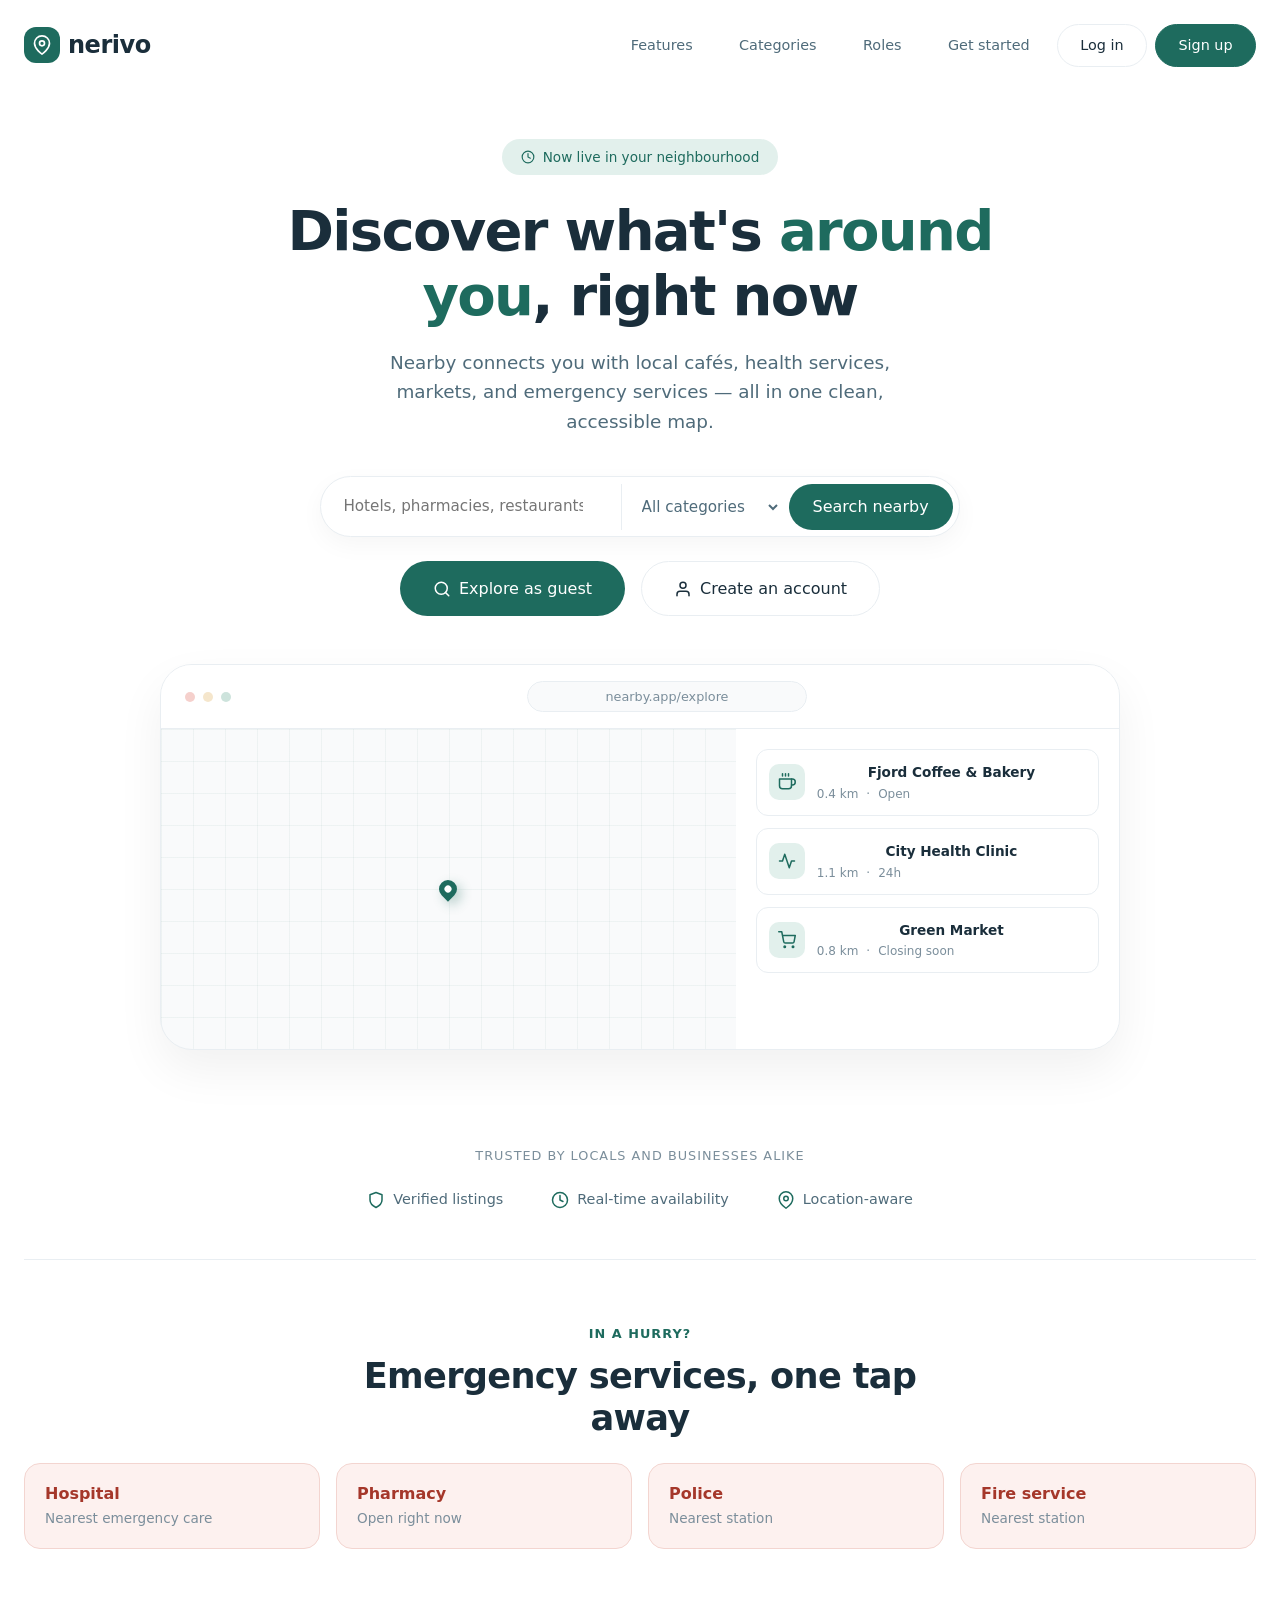
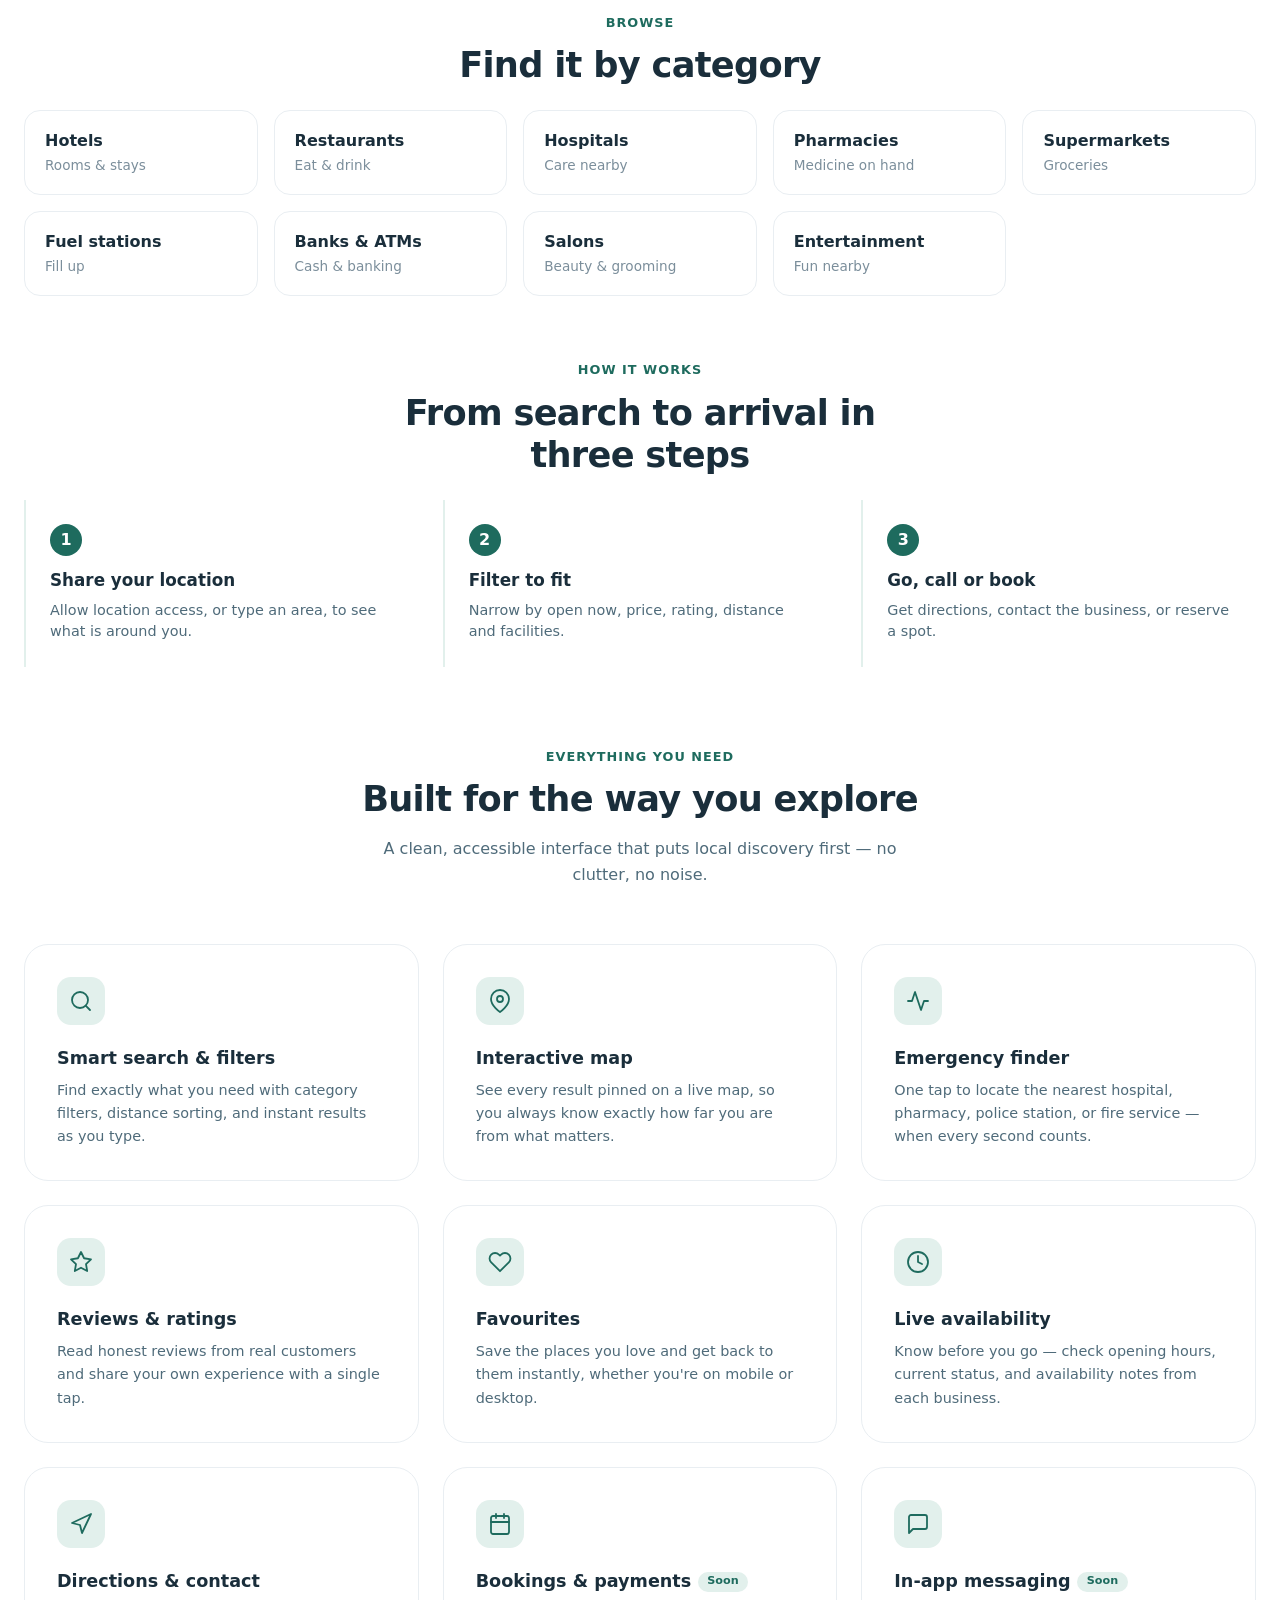
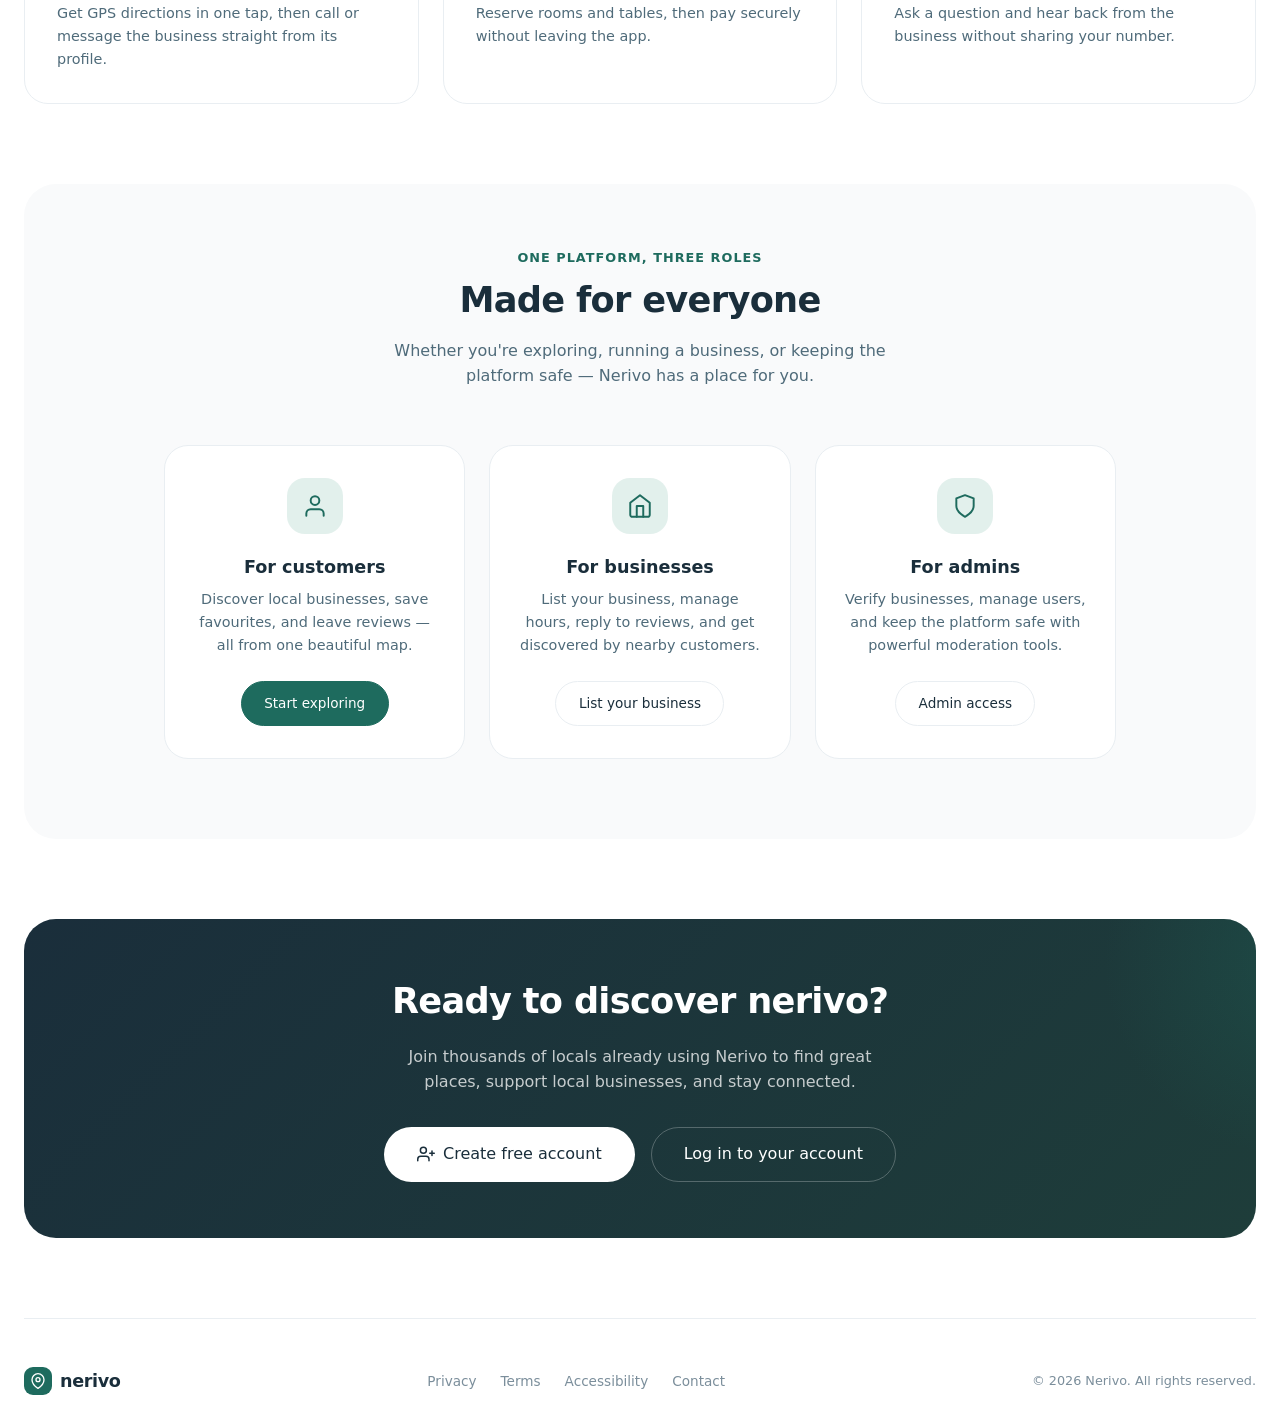
==== commit 6dda0523: "just finished with the login .html page" ====
--- a/index.html
+++ b/index.html
@@ -3,7 +3,7 @@
 <head>
   <meta charset="UTF-8">
   <meta name="viewport" content="width=device-width, initial-scale=1.0">
-  <title>Nearby · discover what's around you</title>
+  <title>Nerivo · discover what's around you</title>
   <link rel="stylesheet" href="css/base.css">
   <link rel="stylesheet" href="css/customer.css">
 </head>
@@ -20,7 +20,7 @@
             <circle cx="12" cy="10" r="3"></circle>
           </svg>
         </div>
-        <span class="brand-text">nearby</span>
+        <span class="brand-text">nerivo</span>
       </div>
       <nav class="nav-links" aria-label="Main navigation">
         <a href="#features" class="nav-link">Features</a>
@@ -276,7 +276,7 @@
           <p class="section-eyebrow">One platform, three roles</p>
           <h2 id="roles-heading" class="section-title">Made for everyone</h2>
           <p class="section-subtitle">
-            Whether you're exploring, running a business, or keeping the platform safe — Nearby has a place for you.
+            Whether you're exploring, running a business, or keeping the platform safe — Nerivo has a place for you.
           </p>
         </div>
 
@@ -314,7 +314,7 @@
               <svg width="26" height="26" viewBox="0 0 24 24" fill="none" stroke="currentColor" stroke-width="1.8" stroke-linecap="round" stroke-linejoin="round">
                 <path d="M12 22s8-4 8-10V5l-8-3-8 3v7c0 6 8 10 8 10z"></path>
               </svg>
-            </div>
+            </div>  
             <h3 class="role-title">For admins</h3>
             <p class="role-desc">
               Verify businesses, manage users, and keep the platform safe with powerful moderation tools.
@@ -327,9 +327,9 @@
       <!-- ========== CTA ========== -->
       <section class="cta" id="cta" aria-labelledby="cta-heading">
         <div class="cta-box">
-          <h2 id="cta-heading" class="cta-title">Ready to discover nearby?</h2>
+          <h2 id="cta-heading" class="cta-title">Ready to discover nerivo?</h2>
           <p class="cta-subtitle">
-            Join thousands of locals already using Nearby to find great places, support local businesses, and stay connected.
+            Join thousands of locals already using Nerivo to find great places, support local businesses, and stay connected.
           </p>
           <div class="cta-actions">
             <a href="register.html" class="btn-cta primary">
@@ -357,7 +357,7 @@
               <circle cx="12" cy="10" r="3"></circle>
             </svg>
           </div>
-          <span class="brand-text">nearby</span>
+          <span class="brand-text">nerivo</span>
         </div>
         <nav class="footer-links" aria-label="Footer navigation">
           <a href="#" class="footer-link">Privacy</a>
@@ -365,7 +365,7 @@
           <a href="#" class="footer-link">Accessibility</a>
           <a href="#" class="footer-link">Contact</a>
         </nav>
-        <p class="footer-copy">© 2026 Nearby. All rights reserved.</p>
+        <p class="footer-copy">© 2026 Nerivo. All rights reserved.</p>
       </div>
     </footer>
   </div>
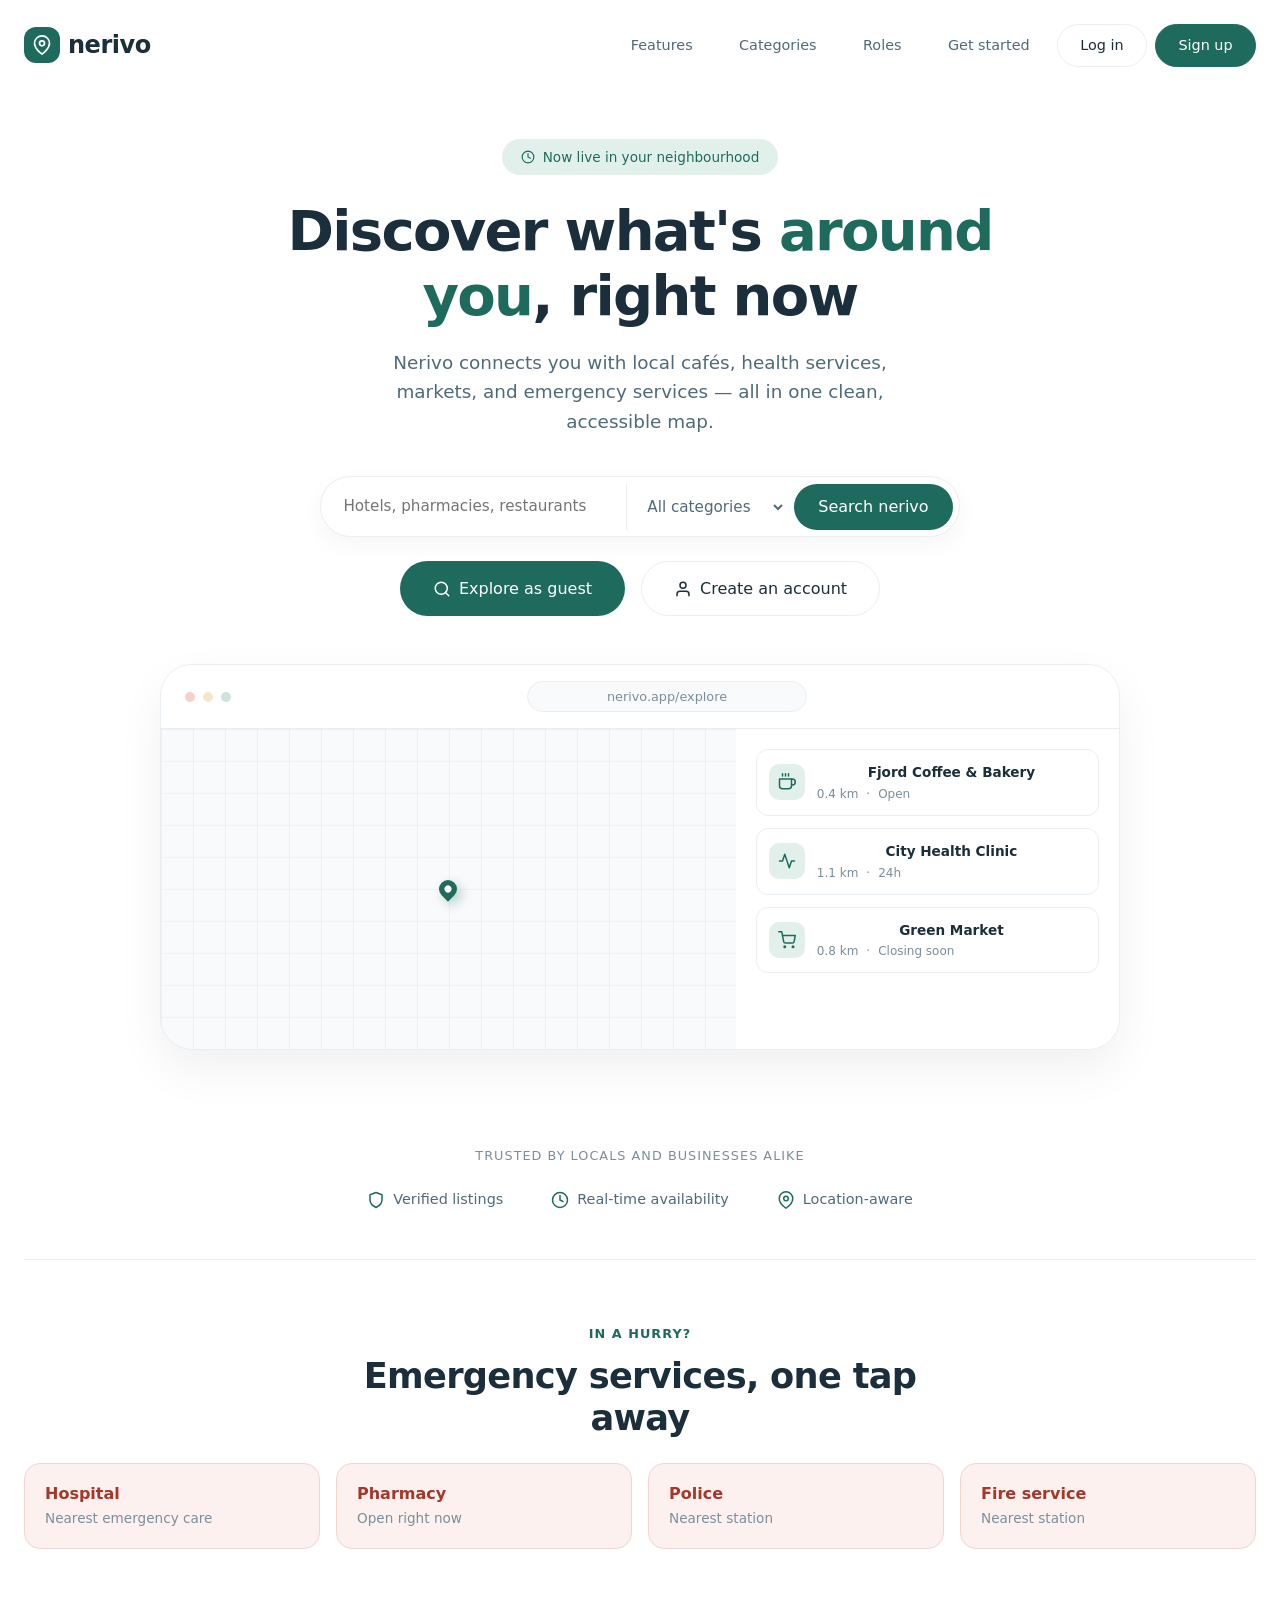
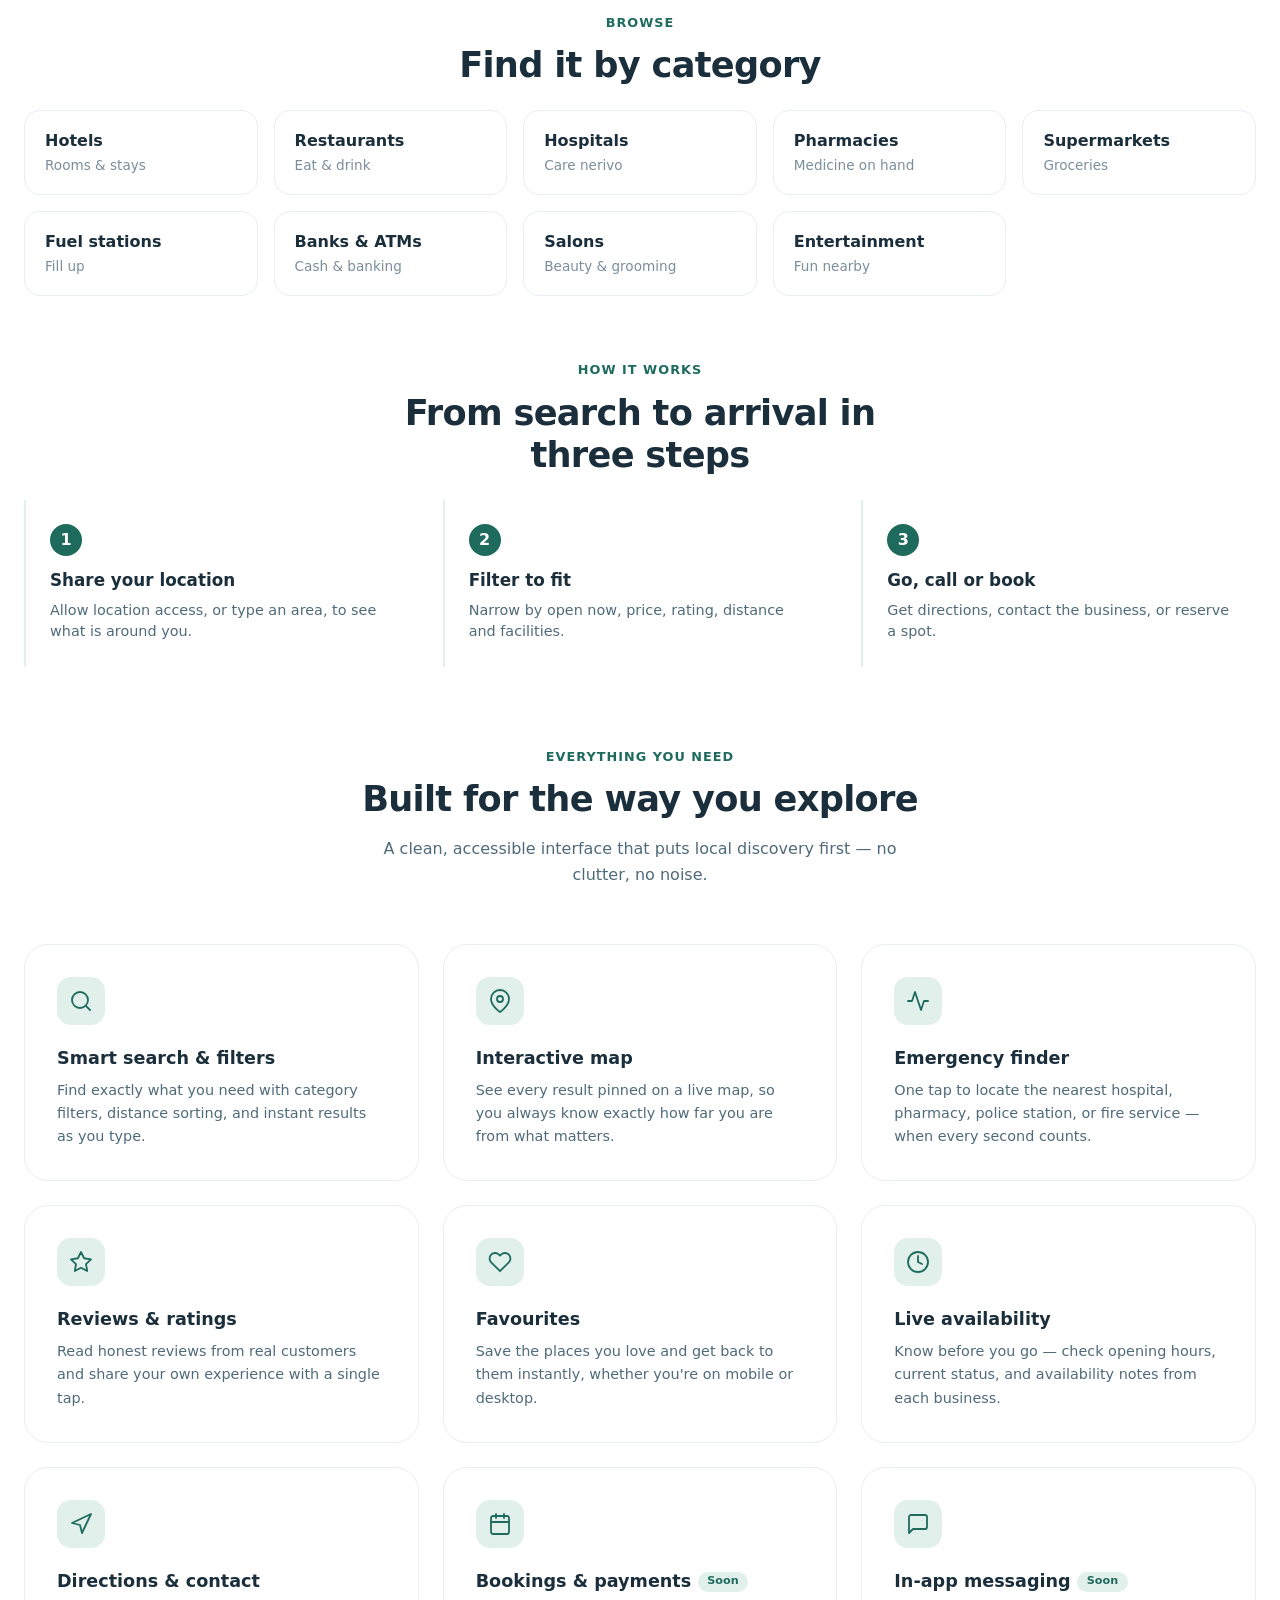
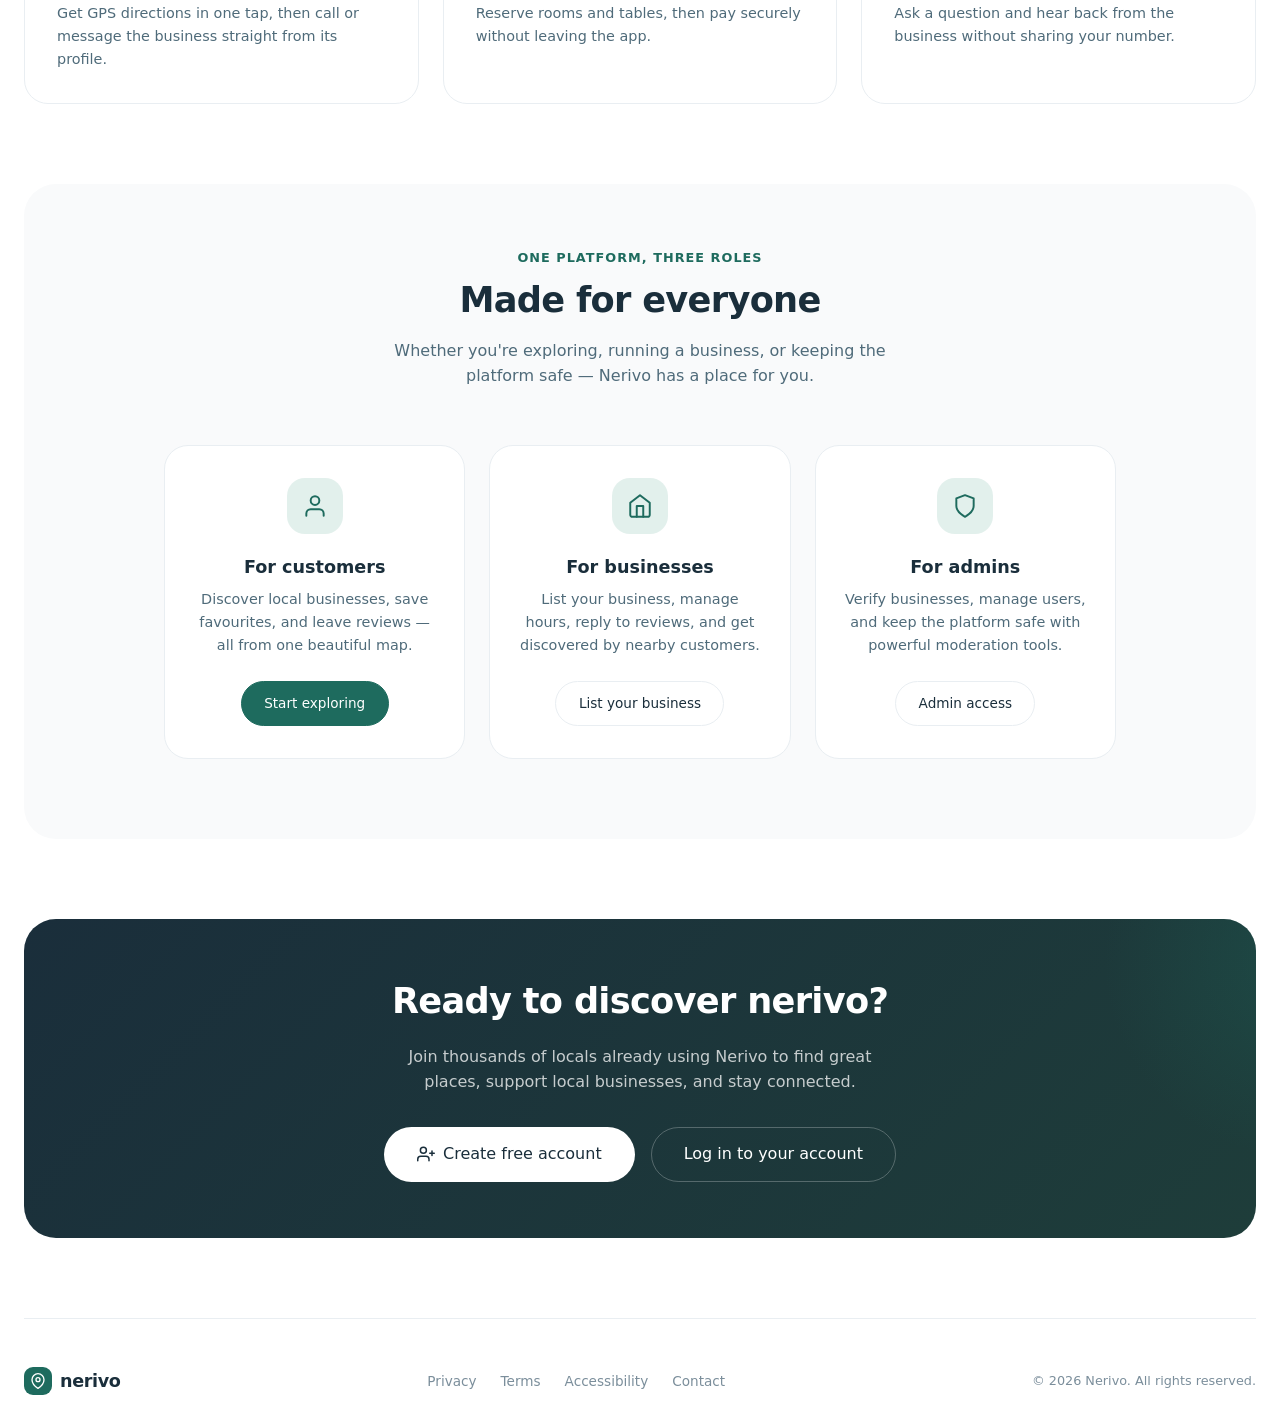
==== commit 2109eb3d: "this is the item from the admin" ====
--- a/index.html
+++ b/index.html
@@ -47,14 +47,14 @@
             Discover what's <span class="highlight">around you</span>, right now
           </h1>
           <p class="hero-subtitle">
-            Nearby connects you with local cafés, health services, markets, and emergency services — all in one clean, accessible map.
+            Nerivo connects you with local cafés, health services, markets, and emergency services — all in one clean, accessible map.
           </p>
-          <form class="search-bar" role="search" action="explore.html" aria-label="Search nearby places">
+          <form class="search-bar" role="search" action="explore.html" aria-label="Search nerivo places">
             <label class="sr-only" for="q">What are you looking for?</label>
             <input id="q" name="q" type="search" placeholder="Hotels, pharmacies, restaurants…" autocomplete="off">
             <label class="sr-only" for="cat">Category</label>
             <select id="cat" name="category"><option value="">All categories</option><option value="hotel">Hotels</option><option value="restaurant">Restaurants</option><option value="hospital">Hospitals</option><option value="pharmacy">Pharmacies</option><option value="supermarket">Supermarkets</option><option value="fuel_station">Fuel</option><option value="bank">Banks</option><option value="salon">Salons</option></select>
-            <button type="submit">Search nearby</button>
+            <button type="submit">Search nerivo</button>
           </form>
           <div class="hero-actions">
             <a href="explore.html" class="btn-hero primary">
@@ -80,7 +80,7 @@
             <span class="preview-dot red"></span>
             <span class="preview-dot yellow"></span>
             <span class="preview-dot green"></span>
-            <span class="preview-url">nearby.app/explore</span>
+            <span class="preview-url">nerivo.app/explore</span>
           </div>
           <div class="preview-body">
             <div class="preview-map" role="img" aria-label="Map preview with location pin">
@@ -174,7 +174,7 @@
       <section class="quick" aria-labelledby="emerg-heading"><div class="section-header" style="margin-bottom:1.5rem"><p class="section-eyebrow">In a hurry?</p><h2 id="emerg-heading" class="section-title">Emergency services, one tap away</h2></div><div class="tiles"><a class="tile urgent" href="explore.html?emergency=hospital"><strong>Hospital</strong><span>Nearest emergency care</span></a><a class="tile urgent" href="explore.html?emergency=pharmacy"><strong>Pharmacy</strong><span>Open right now</span></a><a class="tile urgent" href="explore.html?emergency=police"><strong>Police</strong><span>Nearest station</span></a><a class="tile urgent" href="explore.html?emergency=fire_station"><strong>Fire service</strong><span>Nearest station</span></a></div></section>
 
       <!-- ========== CATEGORIES ========== -->
-      <section class="quick" id="categories" aria-labelledby="cat-heading"><div class="section-header" style="margin-bottom:1.5rem"><p class="section-eyebrow">Browse</p><h2 id="cat-heading" class="section-title">Find it by category</h2></div><div class="tiles"><a class="tile" href="explore.html?category=hotel"><strong>Hotels</strong><span>Rooms &amp; stays</span></a><a class="tile" href="explore.html?category=restaurant"><strong>Restaurants</strong><span>Eat &amp; drink</span></a><a class="tile" href="explore.html?category=hospital"><strong>Hospitals</strong><span>Care nearby</span></a><a class="tile" href="explore.html?category=pharmacy"><strong>Pharmacies</strong><span>Medicine on hand</span></a><a class="tile" href="explore.html?category=supermarket"><strong>Supermarkets</strong><span>Groceries</span></a><a class="tile" href="explore.html?category=fuel_station"><strong>Fuel stations</strong><span>Fill up</span></a><a class="tile" href="explore.html?category=bank"><strong>Banks &amp; ATMs</strong><span>Cash &amp; banking</span></a><a class="tile" href="explore.html?category=salon"><strong>Salons</strong><span>Beauty &amp; grooming</span></a><a class="tile" href="explore.html?category=entertainment"><strong>Entertainment</strong><span>Fun nearby</span></a></div></section>
+      <section class="quick" id="categories" aria-labelledby="cat-heading"><div class="section-header" style="margin-bottom:1.5rem"><p class="section-eyebrow">Browse</p><h2 id="cat-heading" class="section-title">Find it by category</h2></div><div class="tiles"><a class="tile" href="explore.html?category=hotel"><strong>Hotels</strong><span>Rooms &amp; stays</span></a><a class="tile" href="explore.html?category=restaurant"><strong>Restaurants</strong><span>Eat &amp; drink</span></a><a class="tile" href="explore.html?category=hospital"><strong>Hospitals</strong><span>Care nerivo</span></a><a class="tile" href="explore.html?category=pharmacy"><strong>Pharmacies</strong><span>Medicine on hand</span></a><a class="tile" href="explore.html?category=supermarket"><strong>Supermarkets</strong><span>Groceries</span></a><a class="tile" href="explore.html?category=fuel_station"><strong>Fuel stations</strong><span>Fill up</span></a><a class="tile" href="explore.html?category=bank"><strong>Banks &amp; ATMs</strong><span>Cash &amp; banking</span></a><a class="tile" href="explore.html?category=salon"><strong>Salons</strong><span>Beauty &amp; grooming</span></a><a class="tile" href="explore.html?category=entertainment"><strong>Entertainment</strong><span>Fun nearby</span></a></div></section>
 
       <!-- ========== HOW IT WORKS ========== -->
       <section class="quick" aria-labelledby="how-heading"><div class="section-header" style="margin-bottom:1.5rem"><p class="section-eyebrow">How it works</p><h2 id="how-heading" class="section-title">From search to arrival in three steps</h2></div>
